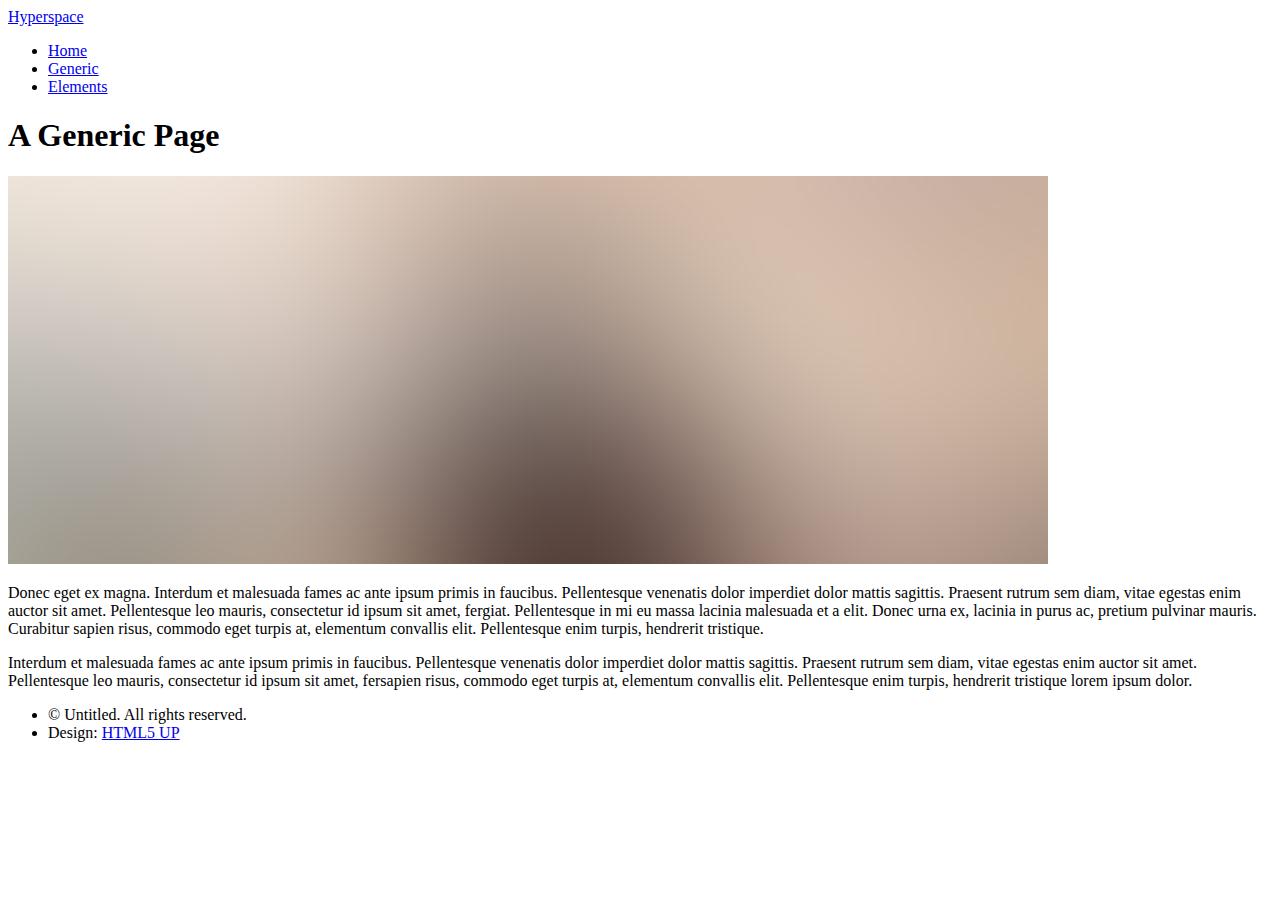
==== generic.html @ 58dd14af "1" ====
<!DOCTYPE HTML>
<!--
	Hyperspace by HTML5 UP
	html5up.net | @ajlkn
	Free for personal and commercial use under the CCA 3.0 license (html5up.net/license)
-->
<html>
	<head>
		<title>Generic - Hyperspace by HTML5 UP</title>
		<meta charset="utf-8" />
		<meta name="viewport" content="width=device-width, initial-scale=1, user-scalable=no" />
		<link rel="stylesheet" href="assets/css/main.css" />
		<noscript><link rel="stylesheet" href="assets/css/noscript.css" /></noscript>
	</head>
	<body class="is-preload">

		<!-- Header -->
			<header id="header">
				<a href="index.html" class="title">Hyperspace</a>
				<nav>
					<ul>
						<li><a href="index.html">Home</a></li>
						<li><a href="generic.html" class="active">Generic</a></li>
						<li><a href="elements.html">Elements</a></li>
					</ul>
				</nav>
			</header>

		<!-- Wrapper -->
			<div id="wrapper">

				<!-- Main -->
					<section id="main" class="wrapper">
						<div class="inner">
							<h1 class="major">A Generic Page</h1>
							<span class="image fit"><img src="images/pic04.jpg" alt="" /></span>
							<p>Donec eget ex magna. Interdum et malesuada fames ac ante ipsum primis in faucibus. Pellentesque venenatis dolor imperdiet dolor mattis sagittis. Praesent rutrum sem diam, vitae egestas enim auctor sit amet. Pellentesque leo mauris, consectetur id ipsum sit amet, fergiat. Pellentesque in mi eu massa lacinia malesuada et a elit. Donec urna ex, lacinia in purus ac, pretium pulvinar mauris. Curabitur sapien risus, commodo eget turpis at, elementum convallis elit. Pellentesque enim turpis, hendrerit tristique.</p>
							<p>Interdum et malesuada fames ac ante ipsum primis in faucibus. Pellentesque venenatis dolor imperdiet dolor mattis sagittis. Praesent rutrum sem diam, vitae egestas enim auctor sit amet. Pellentesque leo mauris, consectetur id ipsum sit amet, fersapien risus, commodo eget turpis at, elementum convallis elit. Pellentesque enim turpis, hendrerit tristique lorem ipsum dolor.</p>
						</div>
					</section>

			</div>

		<!-- Footer -->
			<footer id="footer" class="wrapper alt">
				<div class="inner">
					<ul class="menu">
						<li>&copy; Untitled. All rights reserved.</li><li>Design: <a href="http://html5up.net">HTML5 UP</a></li>
					</ul>
				</div>
			</footer>

		<!-- Scripts -->
			<script src="assets/js/jquery.min.js"></script>
			<script src="assets/js/jquery.scrollex.min.js"></script>
			<script src="assets/js/jquery.scrolly.min.js"></script>
			<script src="assets/js/browser.min.js"></script>
			<script src="assets/js/breakpoints.min.js"></script>
			<script src="assets/js/util.js"></script>
			<script src="assets/js/main.js"></script>

	</body>
</html>
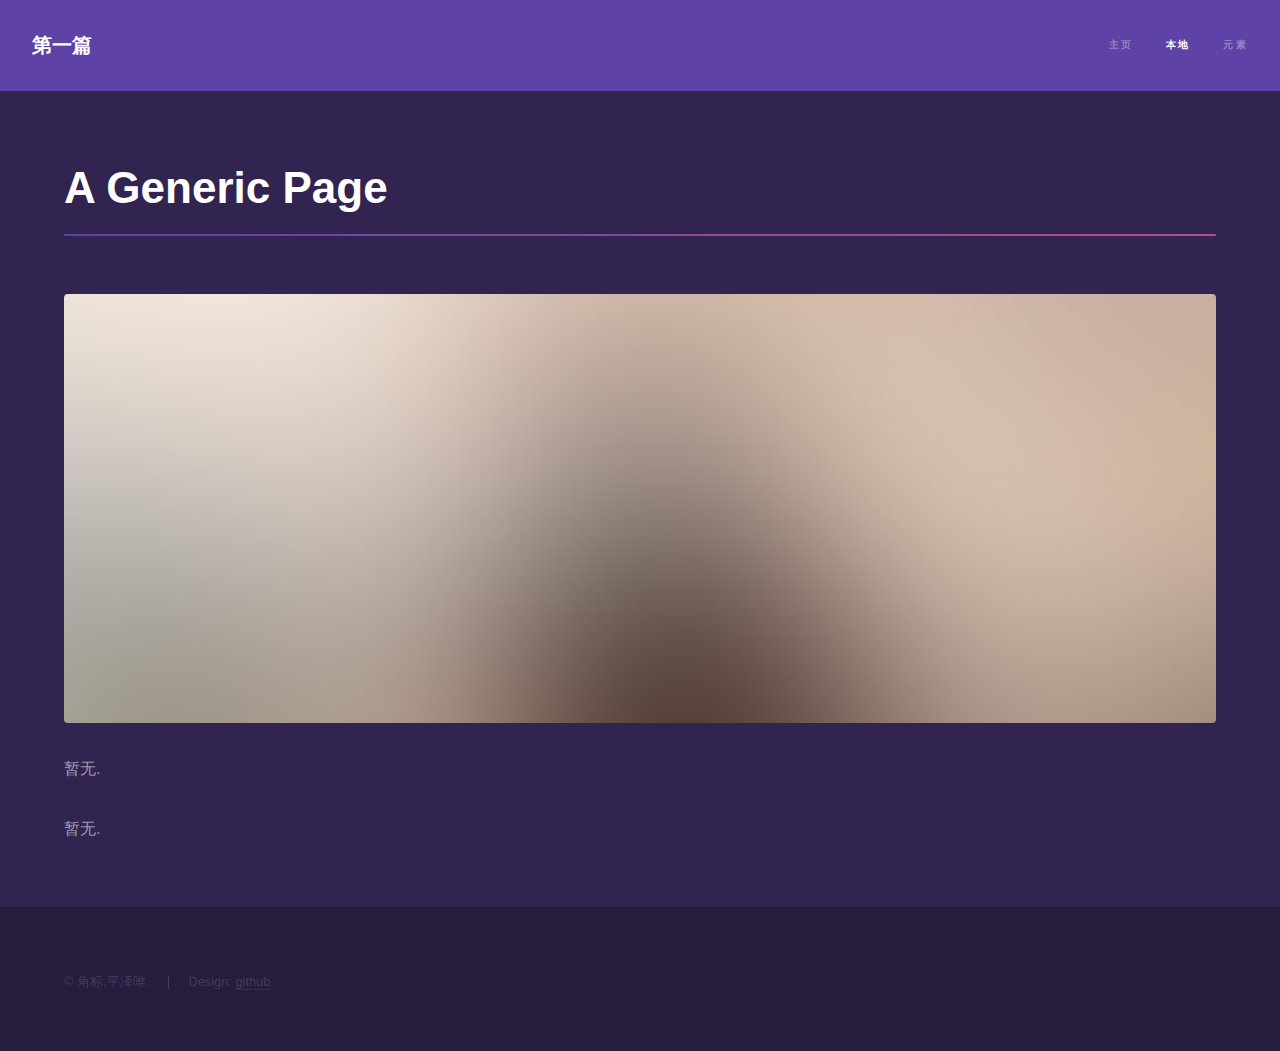
==== commit 460ec5b8: "Update generic.html" ====
--- a/generic.html
+++ b/generic.html
@@ -6,7 +6,7 @@
 -->
 <html>
 	<head>
-		<title>Generic - Hyperspace by HTML5 UP</title>
+		<title>第一篇</title>
 		<meta charset="utf-8" />
 		<meta name="viewport" content="width=device-width, initial-scale=1, user-scalable=no" />
 		<link rel="stylesheet" href="assets/css/main.css" />
@@ -16,12 +16,12 @@
 
 		<!-- Header -->
 			<header id="header">
-				<a href="index.html" class="title">Hyperspace</a>
+				<a href="index.html" class="title">第一篇</a>
 				<nav>
 					<ul>
-						<li><a href="index.html">Home</a></li>
-						<li><a href="generic.html" class="active">Generic</a></li>
-						<li><a href="elements.html">Elements</a></li>
+						<li><a href="index.html">主页</a></li>
+						<li><a href="generic.html" class="active">本地</a></li>
+						<li><a href="elements.html">元素</a></li>
 					</ul>
 				</nav>
 			</header>
@@ -34,8 +34,8 @@
 						<div class="inner">
 							<h1 class="major">A Generic Page</h1>
 							<span class="image fit"><img src="images/pic04.jpg" alt="" /></span>
-							<p>Donec eget ex magna. Interdum et malesuada fames ac ante ipsum primis in faucibus. Pellentesque venenatis dolor imperdiet dolor mattis sagittis. Praesent rutrum sem diam, vitae egestas enim auctor sit amet. Pellentesque leo mauris, consectetur id ipsum sit amet, fergiat. Pellentesque in mi eu massa lacinia malesuada et a elit. Donec urna ex, lacinia in purus ac, pretium pulvinar mauris. Curabitur sapien risus, commodo eget turpis at, elementum convallis elit. Pellentesque enim turpis, hendrerit tristique.</p>
-							<p>Interdum et malesuada fames ac ante ipsum primis in faucibus. Pellentesque venenatis dolor imperdiet dolor mattis sagittis. Praesent rutrum sem diam, vitae egestas enim auctor sit amet. Pellentesque leo mauris, consectetur id ipsum sit amet, fersapien risus, commodo eget turpis at, elementum convallis elit. Pellentesque enim turpis, hendrerit tristique lorem ipsum dolor.</p>
+							<p>暂无.</p>
+							<p>暂无.</p>
 						</div>
 					</section>
 
@@ -45,7 +45,7 @@
 			<footer id="footer" class="wrapper alt">
 				<div class="inner">
 					<ul class="menu">
-						<li>&copy; Untitled. All rights reserved.</li><li>Design: <a href="http://html5up.net">HTML5 UP</a></li>
+						<li>&copy; 角标.平泽唯.</li><li>Design: <a href="https://github.com/love-pzw">github</a></li>
 					</ul>
 				</div>
 			</footer>
@@ -60,4 +60,4 @@
 			<script src="assets/js/main.js"></script>
 
 	</body>
-</html>+</html>
--- a/assets/css/main.css
+++ b/assets/css/main.css
@@ -0,0 +1,3909 @@
+@import url(fontawesome-all.min.css);
+
+/*
+	Hyperspace by HTML5 UP
+	html5up.net | @ajlkn
+	Free for personal and commercial use under the CCA 3.0 license (html5up.net/license)
+*/
+
+html, body, div, span, applet, object,
+iframe, h1, h2, h3, h4, h5, h6, p, blockquote,
+pre, a, abbr, acronym, address, big, cite,
+code, del, dfn, em, img, ins, kbd, q, s, samp,
+small, strike, strong, sub, sup, tt, var, b,
+u, i, center, dl, dt, dd, ol, ul, li, fieldset,
+form, label, legend, table, caption, tbody,
+tfoot, thead, tr, th, td, article, aside,
+canvas, details, embed, figure, figcaption,
+footer, header, hgroup, menu, nav, output, ruby,
+section, summary, time, mark, audio, video {
+	margin: 0;
+	padding: 0;
+	border: 0;
+	font-size: 100%;
+	font: inherit;
+	vertical-align: baseline;}
+
+article, aside, details, figcaption, figure,
+footer, header, hgroup, menu, nav, section {
+	display: block;}
+
+body {
+	line-height: 1;
+}
+
+ol, ul {
+	list-style: none;
+}
+
+blockquote, q {
+	quotes: none;
+}
+
+	blockquote:before, blockquote:after, q:before, q:after {
+		content: '';
+		content: none;
+	}
+
+table {
+	border-collapse: collapse;
+	border-spacing: 0;
+}
+
+body {
+	-webkit-text-size-adjust: none;
+}
+
+mark {
+	background-color: transparent;
+	color: inherit;
+}
+
+input::-moz-focus-inner {
+	border: 0;
+	padding: 0;
+}
+
+input, select, textarea {
+	-moz-appearance: none;
+	-webkit-appearance: none;
+	-ms-appearance: none;
+	appearance: none;
+}
+
+/* Basic */
+
+	@-ms-viewport {
+		width: device-width;
+	}
+
+	body {
+		-ms-overflow-style: scrollbar;
+	}
+
+	@media screen and (max-width: 480px) {
+
+		html, body {
+			min-width: 320px;
+		}
+
+	}
+
+	html {
+		box-sizing: border-box;
+	}
+
+	*, *:before, *:after {
+		box-sizing: inherit;
+	}
+
+	body {
+		background: #312450;
+	}
+
+		body.is-preload *, body.is-preload *:before, body.is-preload *:after {
+			-moz-animation: none !important;
+			-webkit-animation: none !important;
+			-ms-animation: none !important;
+			animation: none !important;
+			-moz-transition: none !important;
+			-webkit-transition: none !important;
+			-ms-transition: none !important;
+			transition: none !important;
+		}
+
+/* Type */
+
+	body, input, select, textarea {
+		color: rgba(255, 255, 255, 0.55);
+		font-family: Arial, Helvetica, sans-serif;
+		font-size: 16.5pt;
+		font-weight: normal;
+		line-height: 1.75;
+	}
+
+		@media screen and (max-width: 1680px) {
+
+			body, input, select, textarea {
+				font-size: 13pt;
+			}
+
+		}
+
+		@media screen and (max-width: 1280px) {
+
+			body, input, select, textarea {
+				font-size: 12pt;
+			}
+
+		}
+
+		@media screen and (max-width: 360px) {
+
+			body, input, select, textarea {
+				font-size: 11pt;
+			}
+
+		}
+
+	a {
+		-moz-transition: color 0.2s ease, border-bottom-color 0.2s ease;
+		-webkit-transition: color 0.2s ease, border-bottom-color 0.2s ease;
+		-ms-transition: color 0.2s ease, border-bottom-color 0.2s ease;
+		transition: color 0.2s ease, border-bottom-color 0.2s ease;
+		border-bottom: dotted 1px rgba(255, 255, 255, 0.35);
+		color: inherit;
+		text-decoration: none;
+	}
+
+		a:hover {
+			border-bottom-color: transparent;
+			color: #ffffff;
+		}
+
+	strong, b {
+		color: #ffffff;
+		font-weight: bold;
+	}
+
+	em, i {
+		font-style: italic;
+	}
+
+	p {
+		margin: 0 0 2em 0;
+	}
+
+	h1, h2, h3, h4, h5, h6 {
+		color: #ffffff;
+		font-weight: bold;
+		line-height: 1.5;
+		margin: 0 0 0.5em 0;
+	}
+
+		h1 a, h2 a, h3 a, h4 a, h5 a, h6 a {
+			color: inherit;
+			text-decoration: none;
+		}
+
+	h1 {
+		font-size: 2.75em;
+	}
+
+		h1.major {
+			margin: 0 0 1.3em 0;
+			position: relative;
+			padding-bottom: 0.35em;
+		}
+
+			h1.major:after {
+				background-image: -moz-linear-gradient(to right, #5e42a6, #b74e91);
+				background-image: -webkit-linear-gradient(to right, #5e42a6, #b74e91);
+				background-image: -ms-linear-gradient(to right, #5e42a6, #b74e91);
+				background-image: linear-gradient(to right, #5e42a6, #b74e91);
+				-moz-transition: max-width 0.2s ease;
+				-webkit-transition: max-width 0.2s ease;
+				-ms-transition: max-width 0.2s ease;
+				transition: max-width 0.2s ease;
+				border-radius: 0.2em;
+				bottom: 0;
+				content: '';
+				height: 0.05em;
+				position: absolute;
+				right: 0;
+				width: 100%;
+			}
+
+	h2 {
+		font-size: 1.75em;
+	}
+
+	h3 {
+		font-size: 1.1em;
+	}
+
+	h4 {
+		font-size: 1em;
+	}
+
+	h5 {
+		font-size: 0.8em;
+	}
+
+	h6 {
+		font-size: 0.6em;
+	}
+
+	@media screen and (max-width: 736px) {
+
+		h1 {
+			font-size: 2em;
+		}
+
+		h2 {
+			font-size: 1.25em;
+		}
+
+		h3 {
+			font-size: 1em;
+		}
+
+		h4 {
+			font-size: 0.8em;
+		}
+
+		h5 {
+			font-size: 0.6em;
+		}
+
+		h6 {
+			font-size: 0.6em;
+		}
+
+	}
+
+	sub {
+		font-size: 0.8em;
+		position: relative;
+		top: 0.5em;
+	}
+
+	sup {
+		font-size: 0.8em;
+		position: relative;
+		top: -0.5em;
+	}
+
+	blockquote {
+		border-left: solid 4px rgba(255, 255, 255, 0.15);
+		font-style: italic;
+		margin: 0 0 2em 0;
+		padding: 0.5em 0 0.5em 2em;
+	}
+
+	code {
+		background: rgba(255, 255, 255, 0.05);
+		border-radius: 0.25em;
+		border: solid 1px rgba(255, 255, 255, 0.15);
+		font-family: "Courier New", monospace;
+		font-size: 0.9em;
+		margin: 0 0.25em;
+		padding: 0.25em 0.65em;
+	}
+
+	pre {
+		-webkit-overflow-scrolling: touch;
+		font-family: "Courier New", monospace;
+		font-size: 0.9em;
+		margin: 0 0 2em 0;
+	}
+
+		pre code {
+			display: block;
+			line-height: 1.75em;
+			padding: 1em 1.5em;
+			overflow-x: auto;
+		}
+
+	hr {
+		border: 0;
+		border-bottom: solid 1px rgba(255, 255, 255, 0.15);
+		margin: 2em 0;
+	}
+
+		hr.major {
+			margin: 3em 0;
+		}
+
+	.align-left {
+		text-align: left;
+	}
+
+	.align-center {
+		text-align: center;
+	}
+
+	.align-right {
+		text-align: right;
+	}
+
+/* Row */
+
+	.row {
+		display: flex;
+		flex-wrap: wrap;
+		box-sizing: border-box;
+		align-items: stretch;
+	}
+
+		.row > * {
+			box-sizing: border-box;
+		}
+
+		.row.gtr-uniform > * > :last-child {
+			margin-bottom: 0;
+		}
+
+		.row.aln-left {
+			justify-content: flex-start;
+		}
+
+		.row.aln-center {
+			justify-content: center;
+		}
+
+		.row.aln-right {
+			justify-content: flex-end;
+		}
+
+		.row.aln-top {
+			align-items: flex-start;
+		}
+
+		.row.aln-middle {
+			align-items: center;
+		}
+
+		.row.aln-bottom {
+			align-items: flex-end;
+		}
+
+		.row > .imp {
+			order: -1;
+		}
+
+		.row > .col-1 {
+			width: 8.33333%;
+		}
+
+		.row > .off-1 {
+			margin-left: 8.33333%;
+		}
+
+		.row > .col-2 {
+			width: 16.66667%;
+		}
+
+		.row > .off-2 {
+			margin-left: 16.66667%;
+		}
+
+		.row > .col-3 {
+			width: 25%;
+		}
+
+		.row > .off-3 {
+			margin-left: 25%;
+		}
+
+		.row > .col-4 {
+			width: 33.33333%;
+		}
+
+		.row > .off-4 {
+			margin-left: 33.33333%;
+		}
+
+		.row > .col-5 {
+			width: 41.66667%;
+		}
+
+		.row > .off-5 {
+			margin-left: 41.66667%;
+		}
+
+		.row > .col-6 {
+			width: 50%;
+		}
+
+		.row > .off-6 {
+			margin-left: 50%;
+		}
+
+		.row > .col-7 {
+			width: 58.33333%;
+		}
+
+		.row > .off-7 {
+			margin-left: 58.33333%;
+		}
+
+		.row > .col-8 {
+			width: 66.66667%;
+		}
+
+		.row > .off-8 {
+			margin-left: 66.66667%;
+		}
+
+		.row > .col-9 {
+			width: 75%;
+		}
+
+		.row > .off-9 {
+			margin-left: 75%;
+		}
+
+		.row > .col-10 {
+			width: 83.33333%;
+		}
+
+		.row > .off-10 {
+			margin-left: 83.33333%;
+		}
+
+		.row > .col-11 {
+			width: 91.66667%;
+		}
+
+		.row > .off-11 {
+			margin-left: 91.66667%;
+		}
+
+		.row > .col-12 {
+			width: 100%;
+		}
+
+		.row > .off-12 {
+			margin-left: 100%;
+		}
+
+		.row.gtr-0 {
+			margin-top: 0;
+			margin-left: 0em;
+		}
+
+			.row.gtr-0 > * {
+				padding: 0 0 0 0em;
+			}
+
+			.row.gtr-0.gtr-uniform {
+				margin-top: 0em;
+			}
+
+				.row.gtr-0.gtr-uniform > * {
+					padding-top: 0em;
+				}
+
+		.row.gtr-25 {
+			margin-top: 0;
+			margin-left: -0.375em;
+		}
+
+			.row.gtr-25 > * {
+				padding: 0 0 0 0.375em;
+			}
+
+			.row.gtr-25.gtr-uniform {
+				margin-top: -0.375em;
+			}
+
+				.row.gtr-25.gtr-uniform > * {
+					padding-top: 0.375em;
+				}
+
+		.row.gtr-50 {
+			margin-top: 0;
+			margin-left: -0.75em;
+		}
+
+			.row.gtr-50 > * {
+				padding: 0 0 0 0.75em;
+			}
+
+			.row.gtr-50.gtr-uniform {
+				margin-top: -0.75em;
+			}
+
+				.row.gtr-50.gtr-uniform > * {
+					padding-top: 0.75em;
+				}
+
+		.row {
+			margin-top: 0;
+			margin-left: -1.5em;
+		}
+
+			.row > * {
+				padding: 0 0 0 1.5em;
+			}
+
+			.row.gtr-uniform {
+				margin-top: -1.5em;
+			}
+
+				.row.gtr-uniform > * {
+					padding-top: 1.5em;
+				}
+
+		.row.gtr-150 {
+			margin-top: 0;
+			margin-left: -2.25em;
+		}
+
+			.row.gtr-150 > * {
+				padding: 0 0 0 2.25em;
+			}
+
+			.row.gtr-150.gtr-uniform {
+				margin-top: -2.25em;
+			}
+
+				.row.gtr-150.gtr-uniform > * {
+					padding-top: 2.25em;
+				}
+
+		.row.gtr-200 {
+			margin-top: 0;
+			margin-left: -3em;
+		}
+
+			.row.gtr-200 > * {
+				padding: 0 0 0 3em;
+			}
+
+			.row.gtr-200.gtr-uniform {
+				margin-top: -3em;
+			}
+
+				.row.gtr-200.gtr-uniform > * {
+					padding-top: 3em;
+				}
+
+		@media screen and (max-width: 1680px) {
+
+			.row {
+				display: flex;
+				flex-wrap: wrap;
+				box-sizing: border-box;
+				align-items: stretch;
+			}
+
+				.row > * {
+					box-sizing: border-box;
+				}
+
+				.row.gtr-uniform > * > :last-child {
+					margin-bottom: 0;
+				}
+
+				.row.aln-left {
+					justify-content: flex-start;
+				}
+
+				.row.aln-center {
+					justify-content: center;
+				}
+
+				.row.aln-right {
+					justify-content: flex-end;
+				}
+
+				.row.aln-top {
+					align-items: flex-start;
+				}
+
+				.row.aln-middle {
+					align-items: center;
+				}
+
+				.row.aln-bottom {
+					align-items: flex-end;
+				}
+
+				.row > .imp-xlarge {
+					order: -1;
+				}
+
+				.row > .col-1-xlarge {
+					width: 8.33333%;
+				}
+
+				.row > .off-1-xlarge {
+					margin-left: 8.33333%;
+				}
+
+				.row > .col-2-xlarge {
+					width: 16.66667%;
+				}
+
+				.row > .off-2-xlarge {
+					margin-left: 16.66667%;
+				}
+
+				.row > .col-3-xlarge {
+					width: 25%;
+				}
+
+				.row > .off-3-xlarge {
+					margin-left: 25%;
+				}
+
+				.row > .col-4-xlarge {
+					width: 33.33333%;
+				}
+
+				.row > .off-4-xlarge {
+					margin-left: 33.33333%;
+				}
+
+				.row > .col-5-xlarge {
+					width: 41.66667%;
+				}
+
+				.row > .off-5-xlarge {
+					margin-left: 41.66667%;
+				}
+
+				.row > .col-6-xlarge {
+					width: 50%;
+				}
+
+				.row > .off-6-xlarge {
+					margin-left: 50%;
+				}
+
+				.row > .col-7-xlarge {
+					width: 58.33333%;
+				}
+
+				.row > .off-7-xlarge {
+					margin-left: 58.33333%;
+				}
+
+				.row > .col-8-xlarge {
+					width: 66.66667%;
+				}
+
+				.row > .off-8-xlarge {
+					margin-left: 66.66667%;
+				}
+
+				.row > .col-9-xlarge {
+					width: 75%;
+				}
+
+				.row > .off-9-xlarge {
+					margin-left: 75%;
+				}
+
+				.row > .col-10-xlarge {
+					width: 83.33333%;
+				}
+
+				.row > .off-10-xlarge {
+					margin-left: 83.33333%;
+				}
+
+				.row > .col-11-xlarge {
+					width: 91.66667%;
+				}
+
+				.row > .off-11-xlarge {
+					margin-left: 91.66667%;
+				}
+
+				.row > .col-12-xlarge {
+					width: 100%;
+				}
+
+				.row > .off-12-xlarge {
+					margin-left: 100%;
+				}
+
+				.row.gtr-0 {
+					margin-top: 0;
+					margin-left: 0em;
+				}
+
+					.row.gtr-0 > * {
+						padding: 0 0 0 0em;
+					}
+
+					.row.gtr-0.gtr-uniform {
+						margin-top: 0em;
+					}
+
+						.row.gtr-0.gtr-uniform > * {
+							padding-top: 0em;
+						}
+
+				.row.gtr-25 {
+					margin-top: 0;
+					margin-left: -0.375em;
+				}
+
+					.row.gtr-25 > * {
+						padding: 0 0 0 0.375em;
+					}
+
+					.row.gtr-25.gtr-uniform {
+						margin-top: -0.375em;
+					}
+
+						.row.gtr-25.gtr-uniform > * {
+							padding-top: 0.375em;
+						}
+
+				.row.gtr-50 {
+					margin-top: 0;
+					margin-left: -0.75em;
+				}
+
+					.row.gtr-50 > * {
+						padding: 0 0 0 0.75em;
+					}
+
+					.row.gtr-50.gtr-uniform {
+						margin-top: -0.75em;
+					}
+
+						.row.gtr-50.gtr-uniform > * {
+							padding-top: 0.75em;
+						}
+
+				.row {
+					margin-top: 0;
+					margin-left: -1.5em;
+				}
+
+					.row > * {
+						padding: 0 0 0 1.5em;
+					}
+
+					.row.gtr-uniform {
+						margin-top: -1.5em;
+					}
+
+						.row.gtr-uniform > * {
+							padding-top: 1.5em;
+						}
+
+				.row.gtr-150 {
+					margin-top: 0;
+					margin-left: -2.25em;
+				}
+
+					.row.gtr-150 > * {
+						padding: 0 0 0 2.25em;
+					}
+
+					.row.gtr-150.gtr-uniform {
+						margin-top: -2.25em;
+					}
+
+						.row.gtr-150.gtr-uniform > * {
+							padding-top: 2.25em;
+						}
+
+				.row.gtr-200 {
+					margin-top: 0;
+					margin-left: -3em;
+				}
+
+					.row.gtr-200 > * {
+						padding: 0 0 0 3em;
+					}
+
+					.row.gtr-200.gtr-uniform {
+						margin-top: -3em;
+					}
+
+						.row.gtr-200.gtr-uniform > * {
+							padding-top: 3em;
+						}
+
+		}
+
+		@media screen and (max-width: 1280px) {
+
+			.row {
+				display: flex;
+				flex-wrap: wrap;
+				box-sizing: border-box;
+				align-items: stretch;
+			}
+
+				.row > * {
+					box-sizing: border-box;
+				}
+
+				.row.gtr-uniform > * > :last-child {
+					margin-bottom: 0;
+				}
+
+				.row.aln-left {
+					justify-content: flex-start;
+				}
+
+				.row.aln-center {
+					justify-content: center;
+				}
+
+				.row.aln-right {
+					justify-content: flex-end;
+				}
+
+				.row.aln-top {
+					align-items: flex-start;
+				}
+
+				.row.aln-middle {
+					align-items: center;
+				}
+
+				.row.aln-bottom {
+					align-items: flex-end;
+				}
+
+				.row > .imp-large {
+					order: -1;
+				}
+
+				.row > .col-1-large {
+					width: 8.33333%;
+				}
+
+				.row > .off-1-large {
+					margin-left: 8.33333%;
+				}
+
+				.row > .col-2-large {
+					width: 16.66667%;
+				}
+
+				.row > .off-2-large {
+					margin-left: 16.66667%;
+				}
+
+				.row > .col-3-large {
+					width: 25%;
+				}
+
+				.row > .off-3-large {
+					margin-left: 25%;
+				}
+
+				.row > .col-4-large {
+					width: 33.33333%;
+				}
+
+				.row > .off-4-large {
+					margin-left: 33.33333%;
+				}
+
+				.row > .col-5-large {
+					width: 41.66667%;
+				}
+
+				.row > .off-5-large {
+					margin-left: 41.66667%;
+				}
+
+				.row > .col-6-large {
+					width: 50%;
+				}
+
+				.row > .off-6-large {
+					margin-left: 50%;
+				}
+
+				.row > .col-7-large {
+					width: 58.33333%;
+				}
+
+				.row > .off-7-large {
+					margin-left: 58.33333%;
+				}
+
+				.row > .col-8-large {
+					width: 66.66667%;
+				}
+
+				.row > .off-8-large {
+					margin-left: 66.66667%;
+				}
+
+				.row > .col-9-large {
+					width: 75%;
+				}
+
+				.row > .off-9-large {
+					margin-left: 75%;
+				}
+
+				.row > .col-10-large {
+					width: 83.33333%;
+				}
+
+				.row > .off-10-large {
+					margin-left: 83.33333%;
+				}
+
+				.row > .col-11-large {
+					width: 91.66667%;
+				}
+
+				.row > .off-11-large {
+					margin-left: 91.66667%;
+				}
+
+				.row > .col-12-large {
+					width: 100%;
+				}
+
+				.row > .off-12-large {
+					margin-left: 100%;
+				}
+
+				.row.gtr-0 {
+					margin-top: 0;
+					margin-left: 0em;
+				}
+
+					.row.gtr-0 > * {
+						padding: 0 0 0 0em;
+					}
+
+					.row.gtr-0.gtr-uniform {
+						margin-top: 0em;
+					}
+
+						.row.gtr-0.gtr-uniform > * {
+							padding-top: 0em;
+						}
+
+				.row.gtr-25 {
+					margin-top: 0;
+					margin-left: -0.375em;
+				}
+
+					.row.gtr-25 > * {
+						padding: 0 0 0 0.375em;
+					}
+
+					.row.gtr-25.gtr-uniform {
+						margin-top: -0.375em;
+					}
+
+						.row.gtr-25.gtr-uniform > * {
+							padding-top: 0.375em;
+						}
+
+				.row.gtr-50 {
+					margin-top: 0;
+					margin-left: -0.75em;
+				}
+
+					.row.gtr-50 > * {
+						padding: 0 0 0 0.75em;
+					}
+
+					.row.gtr-50.gtr-uniform {
+						margin-top: -0.75em;
+					}
+
+						.row.gtr-50.gtr-uniform > * {
+							padding-top: 0.75em;
+						}
+
+				.row {
+					margin-top: 0;
+					margin-left: -1.5em;
+				}
+
+					.row > * {
+						padding: 0 0 0 1.5em;
+					}
+
+					.row.gtr-uniform {
+						margin-top: -1.5em;
+					}
+
+						.row.gtr-uniform > * {
+							padding-top: 1.5em;
+						}
+
+				.row.gtr-150 {
+					margin-top: 0;
+					margin-left: -2.25em;
+				}
+
+					.row.gtr-150 > * {
+						padding: 0 0 0 2.25em;
+					}
+
+					.row.gtr-150.gtr-uniform {
+						margin-top: -2.25em;
+					}
+
+						.row.gtr-150.gtr-uniform > * {
+							padding-top: 2.25em;
+						}
+
+				.row.gtr-200 {
+					margin-top: 0;
+					margin-left: -3em;
+				}
+
+					.row.gtr-200 > * {
+						padding: 0 0 0 3em;
+					}
+
+					.row.gtr-200.gtr-uniform {
+						margin-top: -3em;
+					}
+
+						.row.gtr-200.gtr-uniform > * {
+							padding-top: 3em;
+						}
+
+		}
+
+		@media screen and (max-width: 980px) {
+
+			.row {
+				display: flex;
+				flex-wrap: wrap;
+				box-sizing: border-box;
+				align-items: stretch;
+			}
+
+				.row > * {
+					box-sizing: border-box;
+				}
+
+				.row.gtr-uniform > * > :last-child {
+					margin-bottom: 0;
+				}
+
+				.row.aln-left {
+					justify-content: flex-start;
+				}
+
+				.row.aln-center {
+					justify-content: center;
+				}
+
+				.row.aln-right {
+					justify-content: flex-end;
+				}
+
+				.row.aln-top {
+					align-items: flex-start;
+				}
+
+				.row.aln-middle {
+					align-items: center;
+				}
+
+				.row.aln-bottom {
+					align-items: flex-end;
+				}
+
+				.row > .imp-medium {
+					order: -1;
+				}
+
+				.row > .col-1-medium {
+					width: 8.33333%;
+				}
+
+				.row > .off-1-medium {
+					margin-left: 8.33333%;
+				}
+
+				.row > .col-2-medium {
+					width: 16.66667%;
+				}
+
+				.row > .off-2-medium {
+					margin-left: 16.66667%;
+				}
+
+				.row > .col-3-medium {
+					width: 25%;
+				}
+
+				.row > .off-3-medium {
+					margin-left: 25%;
+				}
+
+				.row > .col-4-medium {
+					width: 33.33333%;
+				}
+
+				.row > .off-4-medium {
+					margin-left: 33.33333%;
+				}
+
+				.row > .col-5-medium {
+					width: 41.66667%;
+				}
+
+				.row > .off-5-medium {
+					margin-left: 41.66667%;
+				}
+
+				.row > .col-6-medium {
+					width: 50%;
+				}
+
+				.row > .off-6-medium {
+					margin-left: 50%;
+				}
+
+				.row > .col-7-medium {
+					width: 58.33333%;
+				}
+
+				.row > .off-7-medium {
+					margin-left: 58.33333%;
+				}
+
+				.row > .col-8-medium {
+					width: 66.66667%;
+				}
+
+				.row > .off-8-medium {
+					margin-left: 66.66667%;
+				}
+
+				.row > .col-9-medium {
+					width: 75%;
+				}
+
+				.row > .off-9-medium {
+					margin-left: 75%;
+				}
+
+				.row > .col-10-medium {
+					width: 83.33333%;
+				}
+
+				.row > .off-10-medium {
+					margin-left: 83.33333%;
+				}
+
+				.row > .col-11-medium {
+					width: 91.66667%;
+				}
+
+				.row > .off-11-medium {
+					margin-left: 91.66667%;
+				}
+
+				.row > .col-12-medium {
+					width: 100%;
+				}
+
+				.row > .off-12-medium {
+					margin-left: 100%;
+				}
+
+				.row.gtr-0 {
+					margin-top: 0;
+					margin-left: 0em;
+				}
+
+					.row.gtr-0 > * {
+						padding: 0 0 0 0em;
+					}
+
+					.row.gtr-0.gtr-uniform {
+						margin-top: 0em;
+					}
+
+						.row.gtr-0.gtr-uniform > * {
+							padding-top: 0em;
+						}
+
+				.row.gtr-25 {
+					margin-top: 0;
+					margin-left: -0.375em;
+				}
+
+					.row.gtr-25 > * {
+						padding: 0 0 0 0.375em;
+					}
+
+					.row.gtr-25.gtr-uniform {
+						margin-top: -0.375em;
+					}
+
+						.row.gtr-25.gtr-uniform > * {
+							padding-top: 0.375em;
+						}
+
+				.row.gtr-50 {
+					margin-top: 0;
+					margin-left: -0.75em;
+				}
+
+					.row.gtr-50 > * {
+						padding: 0 0 0 0.75em;
+					}
+
+					.row.gtr-50.gtr-uniform {
+						margin-top: -0.75em;
+					}
+
+						.row.gtr-50.gtr-uniform > * {
+							padding-top: 0.75em;
+						}
+
+				.row {
+					margin-top: 0;
+					margin-left: -1.5em;
+				}
+
+					.row > * {
+						padding: 0 0 0 1.5em;
+					}
+
+					.row.gtr-uniform {
+						margin-top: -1.5em;
+					}
+
+						.row.gtr-uniform > * {
+							padding-top: 1.5em;
+						}
+
+				.row.gtr-150 {
+					margin-top: 0;
+					margin-left: -2.25em;
+				}
+
+					.row.gtr-150 > * {
+						padding: 0 0 0 2.25em;
+					}
+
+					.row.gtr-150.gtr-uniform {
+						margin-top: -2.25em;
+					}
+
+						.row.gtr-150.gtr-uniform > * {
+							padding-top: 2.25em;
+						}
+
+				.row.gtr-200 {
+					margin-top: 0;
+					margin-left: -3em;
+				}
+
+					.row.gtr-200 > * {
+						padding: 0 0 0 3em;
+					}
+
+					.row.gtr-200.gtr-uniform {
+						margin-top: -3em;
+					}
+
+						.row.gtr-200.gtr-uniform > * {
+							padding-top: 3em;
+						}
+
+		}
+
+		@media screen and (max-width: 736px) {
+
+			.row {
+				display: flex;
+				flex-wrap: wrap;
+				box-sizing: border-box;
+				align-items: stretch;
+			}
+
+				.row > * {
+					box-sizing: border-box;
+				}
+
+				.row.gtr-uniform > * > :last-child {
+					margin-bottom: 0;
+				}
+
+				.row.aln-left {
+					justify-content: flex-start;
+				}
+
+				.row.aln-center {
+					justify-content: center;
+				}
+
+				.row.aln-right {
+					justify-content: flex-end;
+				}
+
+				.row.aln-top {
+					align-items: flex-start;
+				}
+
+				.row.aln-middle {
+					align-items: center;
+				}
+
+				.row.aln-bottom {
+					align-items: flex-end;
+				}
+
+				.row > .imp-small {
+					order: -1;
+				}
+
+				.row > .col-1-small {
+					width: 8.33333%;
+				}
+
+				.row > .off-1-small {
+					margin-left: 8.33333%;
+				}
+
+				.row > .col-2-small {
+					width: 16.66667%;
+				}
+
+				.row > .off-2-small {
+					margin-left: 16.66667%;
+				}
+
+				.row > .col-3-small {
+					width: 25%;
+				}
+
+				.row > .off-3-small {
+					margin-left: 25%;
+				}
+
+				.row > .col-4-small {
+					width: 33.33333%;
+				}
+
+				.row > .off-4-small {
+					margin-left: 33.33333%;
+				}
+
+				.row > .col-5-small {
+					width: 41.66667%;
+				}
+
+				.row > .off-5-small {
+					margin-left: 41.66667%;
+				}
+
+				.row > .col-6-small {
+					width: 50%;
+				}
+
+				.row > .off-6-small {
+					margin-left: 50%;
+				}
+
+				.row > .col-7-small {
+					width: 58.33333%;
+				}
+
+				.row > .off-7-small {
+					margin-left: 58.33333%;
+				}
+
+				.row > .col-8-small {
+					width: 66.66667%;
+				}
+
+				.row > .off-8-small {
+					margin-left: 66.66667%;
+				}
+
+				.row > .col-9-small {
+					width: 75%;
+				}
+
+				.row > .off-9-small {
+					margin-left: 75%;
+				}
+
+				.row > .col-10-small {
+					width: 83.33333%;
+				}
+
+				.row > .off-10-small {
+					margin-left: 83.33333%;
+				}
+
+				.row > .col-11-small {
+					width: 91.66667%;
+				}
+
+				.row > .off-11-small {
+					margin-left: 91.66667%;
+				}
+
+				.row > .col-12-small {
+					width: 100%;
+				}
+
+				.row > .off-12-small {
+					margin-left: 100%;
+				}
+
+				.row.gtr-0 {
+					margin-top: 0;
+					margin-left: 0em;
+				}
+
+					.row.gtr-0 > * {
+						padding: 0 0 0 0em;
+					}
+
+					.row.gtr-0.gtr-uniform {
+						margin-top: 0em;
+					}
+
+						.row.gtr-0.gtr-uniform > * {
+							padding-top: 0em;
+						}
+
+				.row.gtr-25 {
+					margin-top: 0;
+					margin-left: -0.375em;
+				}
+
+					.row.gtr-25 > * {
+						padding: 0 0 0 0.375em;
+					}
+
+					.row.gtr-25.gtr-uniform {
+						margin-top: -0.375em;
+					}
+
+						.row.gtr-25.gtr-uniform > * {
+							padding-top: 0.375em;
+						}
+
+				.row.gtr-50 {
+					margin-top: 0;
+					margin-left: -0.75em;
+				}
+
+					.row.gtr-50 > * {
+						padding: 0 0 0 0.75em;
+					}
+
+					.row.gtr-50.gtr-uniform {
+						margin-top: -0.75em;
+					}
+
+						.row.gtr-50.gtr-uniform > * {
+							padding-top: 0.75em;
+						}
+
+				.row {
+					margin-top: 0;
+					margin-left: -1.5em;
+				}
+
+					.row > * {
+						padding: 0 0 0 1.5em;
+					}
+
+					.row.gtr-uniform {
+						margin-top: -1.5em;
+					}
+
+						.row.gtr-uniform > * {
+							padding-top: 1.5em;
+						}
+
+				.row.gtr-150 {
+					margin-top: 0;
+					margin-left: -2.25em;
+				}
+
+					.row.gtr-150 > * {
+						padding: 0 0 0 2.25em;
+					}
+
+					.row.gtr-150.gtr-uniform {
+						margin-top: -2.25em;
+					}
+
+						.row.gtr-150.gtr-uniform > * {
+							padding-top: 2.25em;
+						}
+
+				.row.gtr-200 {
+					margin-top: 0;
+					margin-left: -3em;
+				}
+
+					.row.gtr-200 > * {
+						padding: 0 0 0 3em;
+					}
+
+					.row.gtr-200.gtr-uniform {
+						margin-top: -3em;
+					}
+
+						.row.gtr-200.gtr-uniform > * {
+							padding-top: 3em;
+						}
+
+		}
+
+		@media screen and (max-width: 480px) {
+
+			.row {
+				display: flex;
+				flex-wrap: wrap;
+				box-sizing: border-box;
+				align-items: stretch;
+			}
+
+				.row > * {
+					box-sizing: border-box;
+				}
+
+				.row.gtr-uniform > * > :last-child {
+					margin-bottom: 0;
+				}
+
+				.row.aln-left {
+					justify-content: flex-start;
+				}
+
+				.row.aln-center {
+					justify-content: center;
+				}
+
+				.row.aln-right {
+					justify-content: flex-end;
+				}
+
+				.row.aln-top {
+					align-items: flex-start;
+				}
+
+				.row.aln-middle {
+					align-items: center;
+				}
+
+				.row.aln-bottom {
+					align-items: flex-end;
+				}
+
+				.row > .imp-xsmall {
+					order: -1;
+				}
+
+				.row > .col-1-xsmall {
+					width: 8.33333%;
+				}
+
+				.row > .off-1-xsmall {
+					margin-left: 8.33333%;
+				}
+
+				.row > .col-2-xsmall {
+					width: 16.66667%;
+				}
+
+				.row > .off-2-xsmall {
+					margin-left: 16.66667%;
+				}
+
+				.row > .col-3-xsmall {
+					width: 25%;
+				}
+
+				.row > .off-3-xsmall {
+					margin-left: 25%;
+				}
+
+				.row > .col-4-xsmall {
+					width: 33.33333%;
+				}
+
+				.row > .off-4-xsmall {
+					margin-left: 33.33333%;
+				}
+
+				.row > .col-5-xsmall {
+					width: 41.66667%;
+				}
+
+				.row > .off-5-xsmall {
+					margin-left: 41.66667%;
+				}
+
+				.row > .col-6-xsmall {
+					width: 50%;
+				}
+
+				.row > .off-6-xsmall {
+					margin-left: 50%;
+				}
+
+				.row > .col-7-xsmall {
+					width: 58.33333%;
+				}
+
+				.row > .off-7-xsmall {
+					margin-left: 58.33333%;
+				}
+
+				.row > .col-8-xsmall {
+					width: 66.66667%;
+				}
+
+				.row > .off-8-xsmall {
+					margin-left: 66.66667%;
+				}
+
+				.row > .col-9-xsmall {
+					width: 75%;
+				}
+
+				.row > .off-9-xsmall {
+					margin-left: 75%;
+				}
+
+				.row > .col-10-xsmall {
+					width: 83.33333%;
+				}
+
+				.row > .off-10-xsmall {
+					margin-left: 83.33333%;
+				}
+
+				.row > .col-11-xsmall {
+					width: 91.66667%;
+				}
+
+				.row > .off-11-xsmall {
+					margin-left: 91.66667%;
+				}
+
+				.row > .col-12-xsmall {
+					width: 100%;
+				}
+
+				.row > .off-12-xsmall {
+					margin-left: 100%;
+				}
+
+				.row.gtr-0 {
+					margin-top: 0;
+					margin-left: 0em;
+				}
+
+					.row.gtr-0 > * {
+						padding: 0 0 0 0em;
+					}
+
+					.row.gtr-0.gtr-uniform {
+						margin-top: 0em;
+					}
+
+						.row.gtr-0.gtr-uniform > * {
+							padding-top: 0em;
+						}
+
+				.row.gtr-25 {
+					margin-top: 0;
+					margin-left: -0.375em;
+				}
+
+					.row.gtr-25 > * {
+						padding: 0 0 0 0.375em;
+					}
+
+					.row.gtr-25.gtr-uniform {
+						margin-top: -0.375em;
+					}
+
+						.row.gtr-25.gtr-uniform > * {
+							padding-top: 0.375em;
+						}
+
+				.row.gtr-50 {
+					margin-top: 0;
+					margin-left: -0.75em;
+				}
+
+					.row.gtr-50 > * {
+						padding: 0 0 0 0.75em;
+					}
+
+					.row.gtr-50.gtr-uniform {
+						margin-top: -0.75em;
+					}
+
+						.row.gtr-50.gtr-uniform > * {
+							padding-top: 0.75em;
+						}
+
+				.row {
+					margin-top: 0;
+					margin-left: -1.5em;
+				}
+
+					.row > * {
+						padding: 0 0 0 1.5em;
+					}
+
+					.row.gtr-uniform {
+						margin-top: -1.5em;
+					}
+
+						.row.gtr-uniform > * {
+							padding-top: 1.5em;
+						}
+
+				.row.gtr-150 {
+					margin-top: 0;
+					margin-left: -2.25em;
+				}
+
+					.row.gtr-150 > * {
+						padding: 0 0 0 2.25em;
+					}
+
+					.row.gtr-150.gtr-uniform {
+						margin-top: -2.25em;
+					}
+
+						.row.gtr-150.gtr-uniform > * {
+							padding-top: 2.25em;
+						}
+
+				.row.gtr-200 {
+					margin-top: 0;
+					margin-left: -3em;
+				}
+
+					.row.gtr-200 > * {
+						padding: 0 0 0 3em;
+					}
+
+					.row.gtr-200.gtr-uniform {
+						margin-top: -3em;
+					}
+
+						.row.gtr-200.gtr-uniform > * {
+							padding-top: 3em;
+						}
+
+		}
+
+/* Box */
+
+	.box {
+		border-radius: 0.25em;
+		border: solid 1px rgba(255, 255, 255, 0.15);
+		margin-bottom: 2em;
+		padding: 1.5em;
+	}
+
+		.box > :last-child,
+		.box > :last-child > :last-child,
+		.box > :last-child > :last-child > :last-child {
+			margin-bottom: 0;
+		}
+
+		.box.alt {
+			border: 0;
+			border-radius: 0;
+			padding: 0;
+		}
+
+/* Button */
+
+	input[type="submit"],
+	input[type="reset"],
+	input[type="button"],
+	button,
+	.button {
+		-moz-appearance: none;
+		-webkit-appearance: none;
+		-ms-appearance: none;
+		appearance: none;
+		-moz-transition: border-color 0.2s ease;
+		-webkit-transition: border-color 0.2s ease;
+		-ms-transition: border-color 0.2s ease;
+		transition: border-color 0.2s ease;
+		background-color: transparent;
+		border: solid 1px !important;
+		border-color: rgba(255, 255, 255, 0.15) !important;
+		border-radius: 3em;
+		color: #ffffff !important;
+		cursor: pointer;
+		display: inline-block;
+		font-size: 0.6em;
+		font-weight: bold;
+		height: calc(4.75em + 2px);
+		letter-spacing: 0.25em;
+		line-height: 4.75em;
+		outline: 0;
+		padding: 0 3.75em;
+		position: relative;
+		text-align: center;
+		text-decoration: none;
+		text-transform: uppercase;
+		white-space: nowrap;
+	}
+
+		input[type="submit"]:after,
+		input[type="reset"]:after,
+		input[type="button"]:after,
+		button:after,
+		.button:after {
+			-moz-transform: scale(0.25);
+			-webkit-transform: scale(0.25);
+			-ms-transform: scale(0.25);
+			transform: scale(0.25);
+			pointer-events: none;
+			-moz-transition: opacity 0.2s ease, -moz-transform 0.2s ease;
+			-webkit-transition: opacity 0.2s ease, -webkit-transform 0.2s ease;
+			-ms-transition: opacity 0.2s ease, -ms-transform 0.2s ease;
+			transition: opacity 0.2s ease, transform 0.2s ease;
+			background: #ffffff;
+			border-radius: 3em;
+			content: '';
+			height: 100%;
+			left: 0;
+			opacity: 0;
+			position: absolute;
+			top: 0;
+			width: 100%;
+		}
+
+		input[type="submit"].icon:before,
+		input[type="reset"].icon:before,
+		input[type="button"].icon:before,
+		button.icon:before,
+		.button.icon:before {
+			margin-right: 0.75em;
+		}
+
+		input[type="submit"].fit,
+		input[type="reset"].fit,
+		input[type="button"].fit,
+		button.fit,
+		.button.fit {
+			width: 100%;
+		}
+
+		input[type="submit"].small,
+		input[type="reset"].small,
+		input[type="button"].small,
+		button.small,
+		.button.small {
+			font-size: 0.4em;
+		}
+
+		input[type="submit"].large,
+		input[type="reset"].large,
+		input[type="button"].large,
+		button.large,
+		.button.large {
+			font-size: 0.8em;
+		}
+
+		input[type="submit"].primary,
+		input[type="reset"].primary,
+		input[type="button"].primary,
+		button.primary,
+		.button.primary {
+			background-color: #ffffff;
+			color: #312450 !important;
+		}
+
+			input[type="submit"].primary:after,
+			input[type="reset"].primary:after,
+			input[type="button"].primary:after,
+			button.primary:after,
+			.button.primary:after {
+				display: none;
+			}
+
+		input[type="submit"].disabled, input[type="submit"]:disabled,
+		input[type="reset"].disabled,
+		input[type="reset"]:disabled,
+		input[type="button"].disabled,
+		input[type="button"]:disabled,
+		button.disabled,
+		button:disabled,
+		.button.disabled,
+		.button:disabled {
+			cursor: default;
+			opacity: 0.5;
+			pointer-events: none;
+		}
+
+		input[type="submit"]:hover,
+		input[type="reset"]:hover,
+		input[type="button"]:hover,
+		button:hover,
+		.button:hover {
+			border-color: rgba(255, 255, 255, 0.55) !important;
+		}
+
+			input[type="submit"]:hover:after,
+			input[type="reset"]:hover:after,
+			input[type="button"]:hover:after,
+			button:hover:after,
+			.button:hover:after {
+				opacity: 0.05;
+				-moz-transform: scale(1);
+				-webkit-transform: scale(1);
+				-ms-transform: scale(1);
+				transform: scale(1);
+			}
+
+			input[type="submit"]:hover:active,
+			input[type="reset"]:hover:active,
+			input[type="button"]:hover:active,
+			button:hover:active,
+			.button:hover:active {
+				border-color: #ffffff !important;
+			}
+
+				input[type="submit"]:hover:active:after,
+				input[type="reset"]:hover:active:after,
+				input[type="button"]:hover:active:after,
+				button:hover:active:after,
+				.button:hover:active:after {
+					opacity: 0.1;
+				}
+
+/* Features */
+
+	.features {
+		display: -moz-flex;
+		display: -webkit-flex;
+		display: -ms-flex;
+		display: flex;
+		-moz-flex-wrap: wrap;
+		-webkit-flex-wrap: wrap;
+		-ms-flex-wrap: wrap;
+		flex-wrap: wrap;
+		border-radius: 0.25em;
+		border: solid 1px rgba(255, 255, 255, 0.15);
+		background: rgba(255, 255, 255, 0.05);
+		margin: 0 0 2em 0;
+	}
+
+		.features section {
+			padding: 3.5em 3em 1em 7em ;
+			width: 50%;
+			border-top: solid 1px rgba(255, 255, 255, 0.15);
+			position: relative;
+		}
+
+			.features section:nth-child(-n + 2) {
+				border-top-width: 0;
+			}
+
+			.features section:nth-child(2n) {
+				border-left: solid 1px rgba(255, 255, 255, 0.15);
+			}
+
+			.features section .icon {
+				-moz-transition: opacity 0.5s ease, -moz-transform 0.5s ease;
+				-webkit-transition: opacity 0.5s ease, -webkit-transform 0.5s ease;
+				-ms-transition: opacity 0.5s ease, -ms-transform 0.5s ease;
+				transition: opacity 0.5s ease, transform 0.5s ease;
+				-moz-transition-delay: 1s;
+				-webkit-transition-delay: 1s;
+				-ms-transition-delay: 1s;
+				transition-delay: 1s;
+				-moz-transform: scale(1);
+				-webkit-transform: scale(1);
+				-ms-transform: scale(1);
+				transform: scale(1);
+				position: absolute;
+				left: 3em;
+				top: 3em;
+				opacity: 1;
+			}
+
+			.features section:nth-child(1) .icon {
+				-moz-transition-delay: 0.15s;
+				-webkit-transition-delay: 0.15s;
+				-ms-transition-delay: 0.15s;
+				transition-delay: 0.15s;
+			}
+
+			.features section:nth-child(2) .icon {
+				-moz-transition-delay: 0.3s;
+				-webkit-transition-delay: 0.3s;
+				-ms-transition-delay: 0.3s;
+				transition-delay: 0.3s;
+			}
+
+			.features section:nth-child(3) .icon {
+				-moz-transition-delay: 0.45s;
+				-webkit-transition-delay: 0.45s;
+				-ms-transition-delay: 0.45s;
+				transition-delay: 0.45s;
+			}
+
+			.features section:nth-child(4) .icon {
+				-moz-transition-delay: 0.6s;
+				-webkit-transition-delay: 0.6s;
+				-ms-transition-delay: 0.6s;
+				transition-delay: 0.6s;
+			}
+
+			.features section:nth-child(5) .icon {
+				-moz-transition-delay: 0.75s;
+				-webkit-transition-delay: 0.75s;
+				-ms-transition-delay: 0.75s;
+				transition-delay: 0.75s;
+			}
+
+			.features section:nth-child(6) .icon {
+				-moz-transition-delay: 0.9s;
+				-webkit-transition-delay: 0.9s;
+				-ms-transition-delay: 0.9s;
+				transition-delay: 0.9s;
+			}
+
+			.features section:nth-child(7) .icon {
+				-moz-transition-delay: 1.05s;
+				-webkit-transition-delay: 1.05s;
+				-ms-transition-delay: 1.05s;
+				transition-delay: 1.05s;
+			}
+
+			.features section:nth-child(8) .icon {
+				-moz-transition-delay: 1.2s;
+				-webkit-transition-delay: 1.2s;
+				-ms-transition-delay: 1.2s;
+				transition-delay: 1.2s;
+			}
+
+			.features section:nth-child(9) .icon {
+				-moz-transition-delay: 1.35s;
+				-webkit-transition-delay: 1.35s;
+				-ms-transition-delay: 1.35s;
+				transition-delay: 1.35s;
+			}
+
+			.features section:nth-child(10) .icon {
+				-moz-transition-delay: 1.5s;
+				-webkit-transition-delay: 1.5s;
+				-ms-transition-delay: 1.5s;
+				transition-delay: 1.5s;
+			}
+
+			.features section:nth-child(11) .icon {
+				-moz-transition-delay: 1.65s;
+				-webkit-transition-delay: 1.65s;
+				-ms-transition-delay: 1.65s;
+				transition-delay: 1.65s;
+			}
+
+			.features section:nth-child(12) .icon {
+				-moz-transition-delay: 1.8s;
+				-webkit-transition-delay: 1.8s;
+				-ms-transition-delay: 1.8s;
+				transition-delay: 1.8s;
+			}
+
+			.features section:nth-child(13) .icon {
+				-moz-transition-delay: 1.95s;
+				-webkit-transition-delay: 1.95s;
+				-ms-transition-delay: 1.95s;
+				transition-delay: 1.95s;
+			}
+
+			.features section:nth-child(14) .icon {
+				-moz-transition-delay: 2.1s;
+				-webkit-transition-delay: 2.1s;
+				-ms-transition-delay: 2.1s;
+				transition-delay: 2.1s;
+			}
+
+			.features section:nth-child(15) .icon {
+				-moz-transition-delay: 2.25s;
+				-webkit-transition-delay: 2.25s;
+				-ms-transition-delay: 2.25s;
+				transition-delay: 2.25s;
+			}
+
+			.features section:nth-child(16) .icon {
+				-moz-transition-delay: 2.4s;
+				-webkit-transition-delay: 2.4s;
+				-ms-transition-delay: 2.4s;
+				transition-delay: 2.4s;
+			}
+
+			.features section:nth-child(17) .icon {
+				-moz-transition-delay: 2.55s;
+				-webkit-transition-delay: 2.55s;
+				-ms-transition-delay: 2.55s;
+				transition-delay: 2.55s;
+			}
+
+			.features section:nth-child(18) .icon {
+				-moz-transition-delay: 2.7s;
+				-webkit-transition-delay: 2.7s;
+				-ms-transition-delay: 2.7s;
+				transition-delay: 2.7s;
+			}
+
+			.features section:nth-child(19) .icon {
+				-moz-transition-delay: 2.85s;
+				-webkit-transition-delay: 2.85s;
+				-ms-transition-delay: 2.85s;
+				transition-delay: 2.85s;
+			}
+
+			.features section:nth-child(20) .icon {
+				-moz-transition-delay: 3s;
+				-webkit-transition-delay: 3s;
+				-ms-transition-delay: 3s;
+				transition-delay: 3s;
+			}
+
+		.features.inactive section .icon {
+			-moz-transform: scale(0.5);
+			-webkit-transform: scale(0.5);
+			-ms-transform: scale(0.5);
+			transform: scale(0.5);
+			opacity: 0;
+		}
+
+		@media screen and (max-width: 980px) {
+
+			.features {
+				display: block;
+			}
+
+				.features section {
+					border-top-width: 1px !important;
+					border-left-width: 0 !important;
+					width: 100%;
+				}
+
+					.features section:first-child {
+						border-top-width: 0 !important;
+					}
+
+		}
+
+		@media screen and (max-width: 736px) {
+
+			.features section {
+				padding: 2.5em 1.5em 0.1em 5.5em ;
+			}
+
+				.features section .icon {
+					left: 1.5em;
+					top: 2em;
+				}
+
+		}
+
+		@media screen and (max-width: 480px) {
+
+			.features section {
+				padding: 2em 1.5em 0.1em 1.5em ;
+			}
+
+				.features section .icon {
+					left: 0;
+					position: relative;
+					top: 0;
+				}
+
+		}
+
+/* Form */
+
+	form {
+		margin: 0 0 2em 0;
+	}
+
+		form > :last-child {
+			margin-bottom: 0;
+		}
+
+		form > .fields {
+			display: -moz-flex;
+			display: -webkit-flex;
+			display: -ms-flex;
+			display: flex;
+			-moz-flex-wrap: wrap;
+			-webkit-flex-wrap: wrap;
+			-ms-flex-wrap: wrap;
+			flex-wrap: wrap;
+			width: calc(100% + 3em);
+			margin: -1.5em 0 2em -1.5em;
+		}
+
+			form > .fields > .field {
+				-moz-flex-grow: 0;
+				-webkit-flex-grow: 0;
+				-ms-flex-grow: 0;
+				flex-grow: 0;
+				-moz-flex-shrink: 0;
+				-webkit-flex-shrink: 0;
+				-ms-flex-shrink: 0;
+				flex-shrink: 0;
+				padding: 1.5em 0 0 1.5em;
+				width: calc(100% - 1.5em);
+			}
+
+				form > .fields > .field.half {
+					width: calc(50% - 0.75em);
+				}
+
+				form > .fields > .field.third {
+					width: calc(100%/3 - 0.5em);
+				}
+
+				form > .fields > .field.quarter {
+					width: calc(25% - 0.375em);
+				}
+
+		@media screen and (max-width: 480px) {
+
+			form > .fields {
+				width: calc(100% + 3em);
+				margin: -1.5em 0 2em -1.5em;
+			}
+
+				form > .fields > .field {
+					padding: 1.5em 0 0 1.5em;
+					width: calc(100% - 1.5em);
+				}
+
+					form > .fields > .field.half {
+						width: calc(100% - 1.5em);
+					}
+
+					form > .fields > .field.third {
+						width: calc(100% - 1.5em);
+					}
+
+					form > .fields > .field.quarter {
+						width: calc(100% - 1.5em);
+					}
+
+		}
+
+	label {
+		color: #ffffff;
+		font-weight: bold;
+		line-height: 1.5;
+		margin: 0 0 0.7em 0;
+		display: block;
+		font-size: 1.1em;
+	}
+
+	input[type="text"],
+	input[type="password"],
+	input[type="email"],
+	input[type="tel"],
+	select,
+	textarea {
+		-moz-appearance: none;
+		-webkit-appearance: none;
+		-ms-appearance: none;
+		appearance: none;
+		background: rgba(255, 255, 255, 0.05);
+		border-radius: 0.25em;
+		border: none;
+		border: solid 1px rgba(255, 255, 255, 0.15);
+		color: inherit;
+		display: block;
+		outline: 0;
+		padding: 0 1em;
+		text-decoration: none;
+		width: 100%;
+	}
+
+		input[type="text"]:invalid,
+		input[type="password"]:invalid,
+		input[type="email"]:invalid,
+		input[type="tel"]:invalid,
+		select:invalid,
+		textarea:invalid {
+			box-shadow: none;
+		}
+
+		input[type="text"]:focus,
+		input[type="password"]:focus,
+		input[type="email"]:focus,
+		input[type="tel"]:focus,
+		select:focus,
+		textarea:focus {
+			border-color: #ffffff;
+			box-shadow: 0 0 0 1px #ffffff;
+		}
+
+	select {
+		background-image: url("data:image/svg+xml;charset=utf8,%3Csvg xmlns='http://www.w3.org/2000/svg' width='40' height='40' preserveAspectRatio='none' viewBox='0 0 40 40'%3E%3Cpath d='M9.4,12.3l10.4,10.4l10.4-10.4c0.2-0.2,0.5-0.4,0.9-0.4c0.3,0,0.6,0.1,0.9,0.4l3.3,3.3c0.2,0.2,0.4,0.5,0.4,0.9 c0,0.4-0.1,0.6-0.4,0.9L20.7,31.9c-0.2,0.2-0.5,0.4-0.9,0.4c-0.3,0-0.6-0.1-0.9-0.4L4.3,17.3c-0.2-0.2-0.4-0.5-0.4-0.9 c0-0.4,0.1-0.6,0.4-0.9l3.3-3.3c0.2-0.2,0.5-0.4,0.9-0.4S9.1,12.1,9.4,12.3z' fill='rgba(255, 255, 255, 0.15)' /%3E%3C/svg%3E");
+		background-size: 1.25rem;
+		background-repeat: no-repeat;
+		background-position: calc(100% - 1rem) center;
+		height: 2.75em;
+		padding-right: 2.75em;
+		text-overflow: ellipsis;
+	}
+
+		select option {
+			color: #ffffff;
+			background: #312450;
+		}
+
+		select:focus::-ms-value {
+			background-color: transparent;
+		}
+
+		select::-ms-expand {
+			display: none;
+		}
+
+	input[type="text"],
+	input[type="password"],
+	input[type="email"],
+	select {
+		height: 2.75em;
+	}
+
+	textarea {
+		padding: 0.75em 1em;
+	}
+
+		body.is-ie textarea {
+			min-height: 10em;
+		}
+
+	input[type="checkbox"],
+	input[type="radio"] {
+		-moz-appearance: none;
+		-webkit-appearance: none;
+		-ms-appearance: none;
+		appearance: none;
+		display: block;
+		float: left;
+		margin-right: -2em;
+		opacity: 0;
+		width: 1em;
+		z-index: -1;
+	}
+
+		input[type="checkbox"] + label,
+		input[type="radio"] + label {
+			text-decoration: none;
+			color: rgba(255, 255, 255, 0.55);
+			cursor: pointer;
+			display: inline-block;
+			font-size: 1em;
+			font-weight: normal;
+			padding-left: 2.4em;
+			padding-right: 0.75em;
+			position: relative;
+		}
+
+			input[type="checkbox"] + label:before,
+			input[type="radio"] + label:before {
+				-moz-osx-font-smoothing: grayscale;
+				-webkit-font-smoothing: antialiased;
+				display: inline-block;
+				font-style: normal;
+				font-variant: normal;
+				text-rendering: auto;
+				line-height: 1;
+				text-transform: none !important;
+				font-family: 'Font Awesome 5 Free';
+				font-weight: 900;
+			}
+
+			input[type="checkbox"] + label:before,
+			input[type="radio"] + label:before {
+				background: rgba(255, 255, 255, 0.05);
+				border-radius: 0.25em;
+				border: solid 1px rgba(255, 255, 255, 0.15);
+				content: '';
+				display: inline-block;
+				font-size: 0.8em;
+				height: 2.0625em;
+				left: 0;
+				line-height: 2.0625em;
+				position: absolute;
+				text-align: center;
+				top: 0;
+				width: 2.0625em;
+			}
+
+		input[type="checkbox"]:checked + label:before,
+		input[type="radio"]:checked + label:before {
+			background: #ffffff;
+			border-color: #ffffff;
+			color: #b74e91;
+			content: '\f00c';
+		}
+
+		input[type="checkbox"]:focus + label:before,
+		input[type="radio"]:focus + label:before {
+			border-color: #ffffff;
+			box-shadow: 0 0 0 1px #ffffff;
+		}
+
+	input[type="checkbox"] + label:before {
+		border-radius: 0.25em;
+	}
+
+	input[type="radio"] + label:before {
+		border-radius: 100%;
+	}
+
+	::-webkit-input-placeholder {
+		color: rgba(255, 255, 255, 0.35) !important;
+		opacity: 1.0;
+	}
+
+	:-moz-placeholder {
+		color: rgba(255, 255, 255, 0.35) !important;
+		opacity: 1.0;
+	}
+
+	::-moz-placeholder {
+		color: rgba(255, 255, 255, 0.35) !important;
+		opacity: 1.0;
+	}
+
+	:-ms-input-placeholder {
+		color: rgba(255, 255, 255, 0.35) !important;
+		opacity: 1.0;
+	}
+
+/* Icon */
+
+	.icon {
+		text-decoration: none;
+		border-bottom: none;
+		position: relative;
+	}
+
+		.icon:before {
+			-moz-osx-font-smoothing: grayscale;
+			-webkit-font-smoothing: antialiased;
+			display: inline-block;
+			font-style: normal;
+			font-variant: normal;
+			text-rendering: auto;
+			line-height: 1;
+			text-transform: none !important;
+			font-family: 'Font Awesome 5 Free';
+			font-weight: 400;
+		}
+
+		.icon > .label {
+			display: none;
+		}
+
+		.icon:before {
+			line-height: inherit;
+		}
+
+		.icon.solid:before {
+			font-weight: 900;
+		}
+
+		.icon.brands:before {
+			font-family: 'Font Awesome 5 Brands';
+		}
+
+		.icon.major {
+			width: 2.5em;
+			height: 2.5em;
+			display: block;
+			background: #ffffff;
+			border-radius: 100%;
+			color: #312450;
+			text-align: center;
+			line-height: 2.5em;
+			margin: 0 0 1.3em 0;
+		}
+
+			.icon.major:before {
+				font-size: 1.25em;
+			}
+
+				.wrapper.style1 .icon.major:before {
+					color: #5e42a6;
+				}
+
+				.wrapper.style1-alt .icon.major:before {
+					color: #493382;
+				}
+
+				.wrapper.style2 .icon.major:before {
+					color: #5052b5;
+				}
+
+				.wrapper.style2-alt .icon.major:before {
+					color: #3e4094;
+				}
+
+				.wrapper.style3 .icon.major:before {
+					color: #b74e91;
+				}
+
+				.wrapper.style3-alt .icon.major:before {
+					color: #953d75;
+				}
+
+/* Image */
+
+	.image {
+		border-radius: 0.25em;
+		border: 0;
+		display: inline-block;
+		position: relative;
+	}
+
+		.image img {
+			border-radius: 0.25em;
+			display: block;
+		}
+
+		.image.left, .image.right {
+			max-width: 40%;
+		}
+
+			.image.left img, .image.right img {
+				width: 100%;
+			}
+
+		.image.left {
+			float: left;
+			margin: 0 1.5em 1em 0;
+			top: 0.25em;
+		}
+
+		.image.right {
+			float: right;
+			margin: 0 0 1em 1.5em;
+			top: 0.25em;
+		}
+
+		.image.fit {
+			display: block;
+			margin: 0 0 2em 0;
+			width: 100%;
+		}
+
+			.image.fit img {
+				width: 100%;
+			}
+
+		.image.main {
+			display: block;
+			margin: 0 0 3em 0;
+			width: 100%;
+		}
+
+			.image.main img {
+				width: 100%;
+			}
+
+/* List */
+
+	ol {
+		list-style: decimal;
+		margin: 0 0 2em 0;
+		padding-left: 1.25em;
+	}
+
+		ol li {
+			padding-left: 0.25em;
+		}
+
+	ul {
+		list-style: disc;
+		margin: 0 0 2em 0;
+		padding-left: 1em;
+	}
+
+		ul li {
+			padding-left: 0.5em;
+		}
+
+		ul.alt {
+			list-style: none;
+			padding-left: 0;
+		}
+
+			ul.alt li {
+				border-top: solid 1px rgba(255, 255, 255, 0.15);
+				padding: 0.5em 0;
+			}
+
+				ul.alt li:first-child {
+					border-top: 0;
+					padding-top: 0;
+				}
+
+	dl {
+		margin: 0 0 2em 0;
+	}
+
+		dl dt {
+			display: block;
+			font-weight: bold;
+			margin: 0 0 1em 0;
+		}
+
+		dl dd {
+			margin-left: 2em;
+		}
+
+/* Actions */
+
+	ul.actions {
+		display: -moz-flex;
+		display: -webkit-flex;
+		display: -ms-flex;
+		display: flex;
+		cursor: default;
+		list-style: none;
+		margin-left: -1em;
+		padding-left: 0;
+	}
+
+		ul.actions li {
+			padding: 0 0 0 1em;
+			vertical-align: middle;
+		}
+
+		ul.actions.special {
+			-moz-justify-content: center;
+			-webkit-justify-content: center;
+			-ms-justify-content: center;
+			justify-content: center;
+			width: 100%;
+			margin-left: 0;
+		}
+
+			ul.actions.special li:first-child {
+				padding-left: 0;
+			}
+
+		ul.actions.stacked {
+			-moz-flex-direction: column;
+			-webkit-flex-direction: column;
+			-ms-flex-direction: column;
+			flex-direction: column;
+			margin-left: 0;
+		}
+
+			ul.actions.stacked li {
+				padding: 1.3em 0 0 0;
+			}
+
+				ul.actions.stacked li:first-child {
+					padding-top: 0;
+				}
+
+		ul.actions.fit {
+			width: calc(100% + 1em);
+		}
+
+			ul.actions.fit li {
+				-moz-flex-grow: 1;
+				-webkit-flex-grow: 1;
+				-ms-flex-grow: 1;
+				flex-grow: 1;
+				-moz-flex-shrink: 1;
+				-webkit-flex-shrink: 1;
+				-ms-flex-shrink: 1;
+				flex-shrink: 1;
+				width: 100%;
+			}
+
+				ul.actions.fit li > * {
+					width: 100%;
+				}
+
+			ul.actions.fit.stacked {
+				width: 100%;
+			}
+
+		@media screen and (max-width: 480px) {
+
+			ul.actions:not(.fixed) {
+				-moz-flex-direction: column;
+				-webkit-flex-direction: column;
+				-ms-flex-direction: column;
+				flex-direction: column;
+				margin-left: 0;
+				width: 100% !important;
+			}
+
+				ul.actions:not(.fixed) li {
+					-moz-flex-grow: 1;
+					-webkit-flex-grow: 1;
+					-ms-flex-grow: 1;
+					flex-grow: 1;
+					-moz-flex-shrink: 1;
+					-webkit-flex-shrink: 1;
+					-ms-flex-shrink: 1;
+					flex-shrink: 1;
+					padding: 1em 0 0 0;
+					text-align: center;
+					width: 100%;
+				}
+
+					ul.actions:not(.fixed) li > * {
+						width: 100%;
+					}
+
+					ul.actions:not(.fixed) li:first-child {
+						padding-top: 0;
+					}
+
+					ul.actions:not(.fixed) li input[type="submit"],
+					ul.actions:not(.fixed) li input[type="reset"],
+					ul.actions:not(.fixed) li input[type="button"],
+					ul.actions:not(.fixed) li button,
+					ul.actions:not(.fixed) li .button {
+						width: 100%;
+					}
+
+						ul.actions:not(.fixed) li input[type="submit"].icon:before,
+						ul.actions:not(.fixed) li input[type="reset"].icon:before,
+						ul.actions:not(.fixed) li input[type="button"].icon:before,
+						ul.actions:not(.fixed) li button.icon:before,
+						ul.actions:not(.fixed) li .button.icon:before {
+							margin-left: -0.5rem;
+						}
+
+		}
+
+/* Contact */
+
+	ul.contact {
+		list-style: none;
+		padding: 0;
+	}
+
+		ul.contact > li {
+			padding: 0;
+			margin: 1.5em 0 0 0;
+		}
+
+			ul.contact > li:first-child {
+				margin-top: 0;
+			}
+
+/* Icons */
+
+	ul.icons {
+		cursor: default;
+		list-style: none;
+		padding-left: 0;
+	}
+
+		ul.icons li {
+			display: inline-block;
+			padding: 0 0.75em 0 0;
+		}
+
+			ul.icons li:last-child {
+				padding-right: 0;
+			}
+
+			ul.icons li > a, ul.icons li > span {
+				border: 0;
+			}
+
+				ul.icons li > a .label, ul.icons li > span .label {
+					display: none;
+				}
+
+/* Menu */
+
+	ul.menu {
+		list-style: none;
+		padding: 0;
+	}
+
+		ul.menu > li {
+			border-left: solid 1px rgba(255, 255, 255, 0.15);
+			display: inline-block;
+			line-height: 1;
+			margin-left: 1.5em;
+			padding: 0 0 0 1.5em;
+		}
+
+			ul.menu > li:first-child {
+				border-left: 0;
+				margin: 0;
+				padding-left: 0;
+			}
+
+		@media screen and (max-width: 480px) {
+
+			ul.menu > li {
+				border-left: 0;
+				display: block;
+				line-height: inherit;
+				margin: 0.5em 0 0 0;
+				padding-left: 0;
+			}
+
+		}
+
+/* Section/Article */
+
+	section.special, article.special {
+		text-align: center;
+	}
+
+	header p {
+		color: rgba(255, 255, 255, 0.35);
+		position: relative;
+		margin: 0 0 1.5em 0;
+	}
+
+	header h2 + p {
+		font-size: 1.25em;
+		margin-top: -1em;
+		line-height: 1.5em;
+	}
+
+	header h3 + p {
+		font-size: 1.1em;
+		margin-top: -0.8em;
+		line-height: 1.5em;
+	}
+
+	header h4 + p,
+	header h5 + p,
+	header h6 + p {
+		font-size: 0.9em;
+		margin-top: -0.6em;
+		line-height: 1.5em;
+	}
+
+/* Split */
+
+	.split {
+		display: -moz-flex;
+		display: -webkit-flex;
+		display: -ms-flex;
+		display: flex;
+	}
+
+		.split > * {
+			width: calc(50% - 2.5em);
+		}
+
+		.split > :nth-child(2n - 1) {
+			padding-right: 2.5em;
+			border-right: solid 1px rgba(255, 255, 255, 0.15);
+		}
+
+		.split > :nth-child(2n) {
+			padding-left: 2.5em;
+		}
+
+		.split.style1 > :nth-child(2n - 1) {
+			width: calc(66.66666% - 2.5em);
+		}
+
+		.split.style1 > :nth-child(2n) {
+			width: calc(33.33333% - 2.5em);
+		}
+
+		@media screen and (max-width: 1680px) {
+
+			.split > * {
+				width: calc(50% - 2em);
+			}
+
+			.split > :nth-child(2n - 1) {
+				padding-right: 2em;
+			}
+
+			.split > :nth-child(2n) {
+				padding-left: 2em;
+			}
+
+			.split.style1 > :nth-child(2n - 1) {
+				width: calc(66.66666% - 2em);
+			}
+
+			.split.style1 > :nth-child(2n) {
+				width: calc(33.33333% - 2em);
+			}
+
+		}
+
+		@media screen and (max-width: 980px) {
+
+			.split {
+				display: block;
+			}
+
+				.split > * {
+					border-top: solid 1px rgba(255, 255, 255, 0.15);
+					margin: 4em 0 0 0;
+					padding: 4em 0 0 0;
+					width: 100% !important;
+				}
+
+				.split > :nth-child(2n - 1) {
+					border-right: 0;
+					padding-right: 0;
+				}
+
+				.split > :nth-child(2n) {
+					padding-left: 0;
+				}
+
+				.split > :first-child {
+					border-top: 0;
+					margin-top: 0;
+					padding-top: 0;
+				}
+
+		}
+
+		@media screen and (max-width: 736px) {
+
+			.split > * {
+				margin: 3em 0 0 0;
+				padding: 3em 0 0 0;
+			}
+
+		}
+
+/* Spotlights */
+
+	.spotlights > section {
+		display: -moz-flex;
+		display: -webkit-flex;
+		display: -ms-flex;
+		display: flex;
+		-moz-flex-direction: row;
+		-webkit-flex-direction: row;
+		-ms-flex-direction: row;
+		flex-direction: row;
+		min-height: 22.5em;
+	}
+
+		body.is-ie .spotlights > section {
+			min-height: 0;
+		}
+
+		.spotlights > section > .image {
+			background-position: center center;
+			background-size: cover;
+			border-radius: 0;
+			display: block;
+			position: relative;
+			width: 25em;
+		}
+
+			.spotlights > section > .image img {
+				border-radius: 0;
+				display: block;
+			}
+
+			.spotlights > section > .image:before {
+				-moz-transition: opacity 1s ease;
+				-webkit-transition: opacity 1s ease;
+				-ms-transition: opacity 1s ease;
+				transition: opacity 1s ease;
+				background: rgba(49, 36, 80, 0.9);
+				content: '';
+				display: block;
+				height: 100%;
+				left: 0;
+				opacity: 0;
+				position: absolute;
+				top: 0;
+				width: 100%;
+			}
+
+		.spotlights > section > .content {
+			padding: 4em 5em 2em 5em ;
+			display: -moz-flex;
+			display: -webkit-flex;
+			display: -ms-flex;
+			display: flex;
+			-moz-flex-direction: column;
+			-webkit-flex-direction: column;
+			-ms-flex-direction: column;
+			flex-direction: column;
+			-moz-justify-content: center;
+			-webkit-justify-content: center;
+			-ms-justify-content: center;
+			justify-content: center;
+			width: 50em;
+			-ms-flex: 1;
+		}
+
+			.spotlights > section > .content > .inner {
+				-moz-transform: translateX(0) translateY(0);
+				-webkit-transform: translateX(0) translateY(0);
+				-ms-transform: translateX(0) translateY(0);
+				transform: translateX(0) translateY(0);
+				-moz-transition: opacity 1s ease, -moz-transform 1s ease;
+				-webkit-transition: opacity 1s ease, -webkit-transform 1s ease;
+				-ms-transition: opacity 1s ease, -ms-transform 1s ease;
+				transition: opacity 1s ease, transform 1s ease;
+				opacity: 1;
+			}
+
+		.spotlights > section:nth-child(2) {
+			background-color: rgba(0, 0, 0, 0.05);
+		}
+
+		.spotlights > section:nth-child(3) {
+			background-color: rgba(0, 0, 0, 0.1);
+		}
+
+		.spotlights > section.inactive > .image:before,
+		body.is-preload .spotlights > section > .image:before {
+			opacity: 1;
+		}
+
+		.spotlights > section.inactive > .content > .inner,
+		body.is-preload .spotlights > section > .content > .inner {
+			-moz-transform: translateX(-1em);
+			-webkit-transform: translateX(-1em);
+			-ms-transform: translateX(-1em);
+			transform: translateX(-1em);
+			opacity: 0;
+		}
+
+		@media screen and (max-width: 1680px) {
+
+			.spotlights > section > .content {
+				padding: 4em 4em 2em 4em ;
+			}
+
+		}
+
+		@media screen and (max-width: 980px) {
+
+			.spotlights > section {
+				display: block;
+			}
+
+				.spotlights > section > .image {
+					width: 100%;
+					height: 50vh;
+				}
+
+				.spotlights > section > .content {
+					width: 100%;
+				}
+
+				.spotlights > section.inactive > .content > .inner,
+				body.is-preload .spotlights > section > .content > .inner {
+					-moz-transform: translateY(1em);
+					-webkit-transform: translateY(1em);
+					-ms-transform: translateY(1em);
+					transform: translateY(1em);
+				}
+
+		}
+
+		@media screen and (max-width: 736px) {
+
+			.spotlights > section > .image {
+				height: 50vh;
+				min-height: 15em;
+			}
+
+			.spotlights > section > .content {
+				padding: 3em 2em 1em 2em ;
+			}
+
+		}
+
+/* Table */
+
+	.table-wrapper {
+		-webkit-overflow-scrolling: touch;
+		overflow-x: auto;
+	}
+
+	table {
+		margin: 0 0 2em 0;
+		width: 100%;
+	}
+
+		table tbody tr {
+			border: solid 1px rgba(255, 255, 255, 0.15);
+			border-left: 0;
+			border-right: 0;
+		}
+
+			table tbody tr:nth-child(2n + 1) {
+				background-color: rgba(255, 255, 255, 0.05);
+			}
+
+		table td {
+			padding: 0.75em 0.75em;
+		}
+
+		table th {
+			color: #ffffff;
+			font-size: 1em;
+			font-weight: bold;
+			padding: 0 0.75em 0.75em 0.75em;
+			text-align: left;
+		}
+
+		table thead {
+			border-bottom: solid 2px rgba(255, 255, 255, 0.15);
+		}
+
+		table tfoot {
+			border-top: solid 2px rgba(255, 255, 255, 0.15);
+		}
+
+		table.alt {
+			border-collapse: separate;
+		}
+
+			table.alt tbody tr td {
+				border: solid 1px rgba(255, 255, 255, 0.15);
+				border-left-width: 0;
+				border-top-width: 0;
+			}
+
+				table.alt tbody tr td:first-child {
+					border-left-width: 1px;
+				}
+
+			table.alt tbody tr:first-child td {
+				border-top-width: 1px;
+			}
+
+			table.alt thead {
+				border-bottom: 0;
+			}
+
+			table.alt tfoot {
+				border-top: 0;
+			}
+
+/* Wrapper */
+
+	.wrapper {
+		position: relative;
+	}
+
+		.wrapper > .inner {
+			padding: 5em 5em 3em 5em ;
+			max-width: 100%;
+			width: 75em;
+		}
+
+			@media screen and (max-width: 1680px) {
+
+				.wrapper > .inner {
+					padding: 4em 4em 2em 4em ;
+				}
+
+			}
+
+			@media screen and (max-width: 1280px) {
+
+				.wrapper > .inner {
+					width: 100%;
+				}
+
+			}
+
+			@media screen and (max-width: 736px) {
+
+				.wrapper > .inner {
+					padding: 3em 2em 1em 2em ;
+				}
+
+			}
+
+		.wrapper.alt {
+			background-color: #261c3e;
+		}
+
+		.wrapper.style1 {
+			background-color: #5e42a6;
+		}
+
+		.wrapper.style1-alt {
+			background-color: #493382;
+		}
+
+		.wrapper.style2 {
+			background-color: #5052b5;
+		}
+
+		.wrapper.style2-alt {
+			background-color: #3e4094;
+		}
+
+		.wrapper.style3 {
+			background-color: #b74e91;
+		}
+
+		.wrapper.style3-alt {
+			background-color: #953d75;
+		}
+
+		.wrapper.fullscreen {
+			display: -moz-flex;
+			display: -webkit-flex;
+			display: -ms-flex;
+			display: flex;
+			-moz-flex-direction: column;
+			-webkit-flex-direction: column;
+			-ms-flex-direction: column;
+			flex-direction: column;
+			-moz-justify-content: center;
+			-webkit-justify-content: center;
+			-ms-justify-content: center;
+			justify-content: center;
+			min-height: 100vh;
+		}
+
+			body.is-ie .wrapper.fullscreen {
+				height: 100vh;
+			}
+
+			@media screen and (max-width: 1280px) {
+
+				.wrapper.fullscreen {
+					min-height: calc(100vh - 2.5em);
+				}
+
+					body.is-ie .wrapper.fullscreen {
+						height: calc(100vh - 2.5em);
+					}
+
+			}
+
+			@media screen and (max-width: 736px) {
+
+				.wrapper.fullscreen {
+					padding: 2em 0;
+					min-height: 0;
+				}
+
+					body.is-ie .wrapper.fullscreen {
+						height: auto;
+					}
+
+			}
+
+		.wrapper.fade-up > .inner {
+			-moz-transform: translateY(0);
+			-webkit-transform: translateY(0);
+			-ms-transform: translateY(0);
+			transform: translateY(0);
+			-moz-transition: opacity 1s ease, -moz-transform 1s ease;
+			-webkit-transition: opacity 1s ease, -webkit-transform 1s ease;
+			-ms-transition: opacity 1s ease, -ms-transform 1s ease;
+			transition: opacity 1s ease, transform 1s ease;
+			opacity: 1.0;
+		}
+
+		.wrapper.fade-up.inactive > .inner,
+		body.is-preload .wrapper.fade-up > .inner {
+			opacity: 0;
+			-moz-transform: translateY(1em);
+			-webkit-transform: translateY(1em);
+			-ms-transform: translateY(1em);
+			transform: translateY(1em);
+		}
+
+		.wrapper.fade-down > .inner {
+			-moz-transform: translateY(0);
+			-webkit-transform: translateY(0);
+			-ms-transform: translateY(0);
+			transform: translateY(0);
+			-moz-transition: opacity 1s ease, -moz-transform 1s ease;
+			-webkit-transition: opacity 1s ease, -webkit-transform 1s ease;
+			-ms-transition: opacity 1s ease, -ms-transform 1s ease;
+			transition: opacity 1s ease, transform 1s ease;
+			opacity: 1.0;
+		}
+
+		.wrapper.fade-down.inactive > .inner,
+		body.is-preload .wrapper.fade-down > .inner {
+			opacity: 0;
+			-moz-transform: translateY(-1em);
+			-webkit-transform: translateY(-1em);
+			-ms-transform: translateY(-1em);
+			transform: translateY(-1em);
+		}
+
+		.wrapper.fade > .inner {
+			-moz-transition: opacity 1s ease;
+			-webkit-transition: opacity 1s ease;
+			-ms-transition: opacity 1s ease;
+			transition: opacity 1s ease;
+			opacity: 1.0;
+		}
+
+		.wrapper.fade.inactive > .inner,
+		body.is-preload .wrapper.fade > .inner {
+			opacity: 0;
+		}
+
+/* Header */
+
+	#header {
+		display: -moz-flex;
+		display: -webkit-flex;
+		display: -ms-flex;
+		display: flex;
+		background-color: #5e42a6;
+		cursor: default;
+		padding: 1.75em 2em;
+	}
+
+		#header > .title {
+			border: 0;
+			color: #ffffff;
+			display: block;
+			font-size: 1.25em;
+			font-weight: bold;
+		}
+
+		#header > nav {
+			-moz-flex: 1;
+			-webkit-flex: 1;
+			-ms-flex: 1;
+			flex: 1;
+			text-align: right;
+		}
+
+			#header > nav > ul {
+				margin: 0;
+				padding: 0;
+			}
+
+				#header > nav > ul > li {
+					display: inline-block;
+					margin-left: 1.75em;
+					padding: 0;
+					vertical-align: middle;
+				}
+
+					#header > nav > ul > li:first-child {
+						margin-left: 0;
+					}
+
+					#header > nav > ul > li a {
+						border: 0;
+						color: rgba(255, 255, 255, 0.35);
+						display: inline-block;
+						font-size: 0.6em;
+						font-weight: bold;
+						letter-spacing: 0.25em;
+						text-transform: uppercase;
+					}
+
+						#header > nav > ul > li a:hover {
+							color: rgba(255, 255, 255, 0.55);
+						}
+
+						#header > nav > ul > li a.active {
+							color: #ffffff;
+						}
+
+		@media screen and (max-width: 736px) {
+
+			#header {
+				padding: 1em 2em;
+			}
+
+		}
+
+		@media screen and (max-width: 480px) {
+
+			#header {
+				display: block;
+				padding: 0 2em;
+				text-align: left;
+			}
+
+				#header .title {
+					font-size: 1.25em;
+					padding: 1em 0;
+				}
+
+				#header > nav {
+					border-top: solid 1px rgba(255, 255, 255, 0.15);
+					text-align: inherit;
+				}
+
+					#header > nav > ul > li {
+						margin-left: 1.5em;
+					}
+
+						#header > nav > ul > li a {
+							height: 6em;
+							line-height: 6em;
+						}
+
+		}
+
+/* Wrapper (main) */
+
+	#sidebar + #wrapper {
+		margin-left: 18em;
+	}
+
+		@media screen and (max-width: 1280px) {
+
+			#sidebar + #wrapper {
+				margin-left: 0;
+				padding-top: 3.5em;
+			}
+
+		}
+
+		@media screen and (max-width: 736px) {
+
+			#sidebar + #wrapper {
+				padding-top: 0;
+			}
+
+		}
+
+	#header + #wrapper > .wrapper > .inner {
+		margin: 0 auto;
+	}
+
+/* Footer */
+
+	#sidebar + #wrapper + #footer {
+		margin-left: 18em;
+	}
+
+		@media screen and (max-width: 1280px) {
+
+			#sidebar + #wrapper + #footer {
+				margin-left: 0;
+			}
+
+		}
+
+	#footer > .inner a {
+		border-bottom-color: rgba(255, 255, 255, 0.15);
+	}
+
+		#footer > .inner a:hover {
+			border-bottom-color: transparent;
+		}
+
+	#footer > .inner .menu {
+		font-size: 0.8em;
+		color: rgba(255, 255, 255, 0.15);
+	}
+
+	#header + #wrapper + #footer > .inner {
+		margin: 0 auto;
+	}
+
+/* Sidebar */
+
+	#sidebar {
+		padding: 2.5em 2.5em 0.5em 2.5em ;
+		background: #312450;
+		cursor: default;
+		height: 100vh;
+		left: 0;
+		overflow-x: hidden;
+		overflow-y: auto;
+		position: fixed;
+		text-align: right;
+		top: 0;
+		width: 18em;
+		z-index: 10000;
+	}
+
+		#sidebar > .inner {
+			display: -moz-flex;
+			display: -webkit-flex;
+			display: -ms-flex;
+			display: flex;
+			-moz-flex-direction: column;
+			-webkit-flex-direction: column;
+			-ms-flex-direction: column;
+			flex-direction: column;
+			-moz-justify-content: center;
+			-webkit-justify-content: center;
+			-ms-justify-content: center;
+			justify-content: center;
+			-moz-transform: translateY(0);
+			-webkit-transform: translateY(0);
+			-ms-transform: translateY(0);
+			transform: translateY(0);
+			-moz-transition: opacity 1s ease;
+			-webkit-transition: opacity 1s ease;
+			-ms-transition: opacity 1s ease;
+			transition: opacity 1s ease;
+			min-height: 100%;
+			opacity: 1;
+			width: 100%;
+		}
+
+			body.is-ie #sidebar > .inner {
+				height: 100%;
+			}
+
+		#sidebar nav > ul {
+			list-style: none;
+			padding: 0;
+		}
+
+			#sidebar nav > ul > li {
+				-moz-transform: translateY(0);
+				-webkit-transform: translateY(0);
+				-ms-transform: translateY(0);
+				transform: translateY(0);
+				-moz-transition: opacity 0.15s ease, -moz-transform 0.75s ease;
+				-webkit-transition: opacity 0.15s ease, -webkit-transform 0.75s ease;
+				-ms-transition: opacity 0.15s ease, -ms-transform 0.75s ease;
+				transition: opacity 0.15s ease, transform 0.75s ease;
+				margin: 1.5em 0 0 0;
+				opacity: 1;
+				padding: 0;
+				position: relative;
+			}
+
+				#sidebar nav > ul > li:first-child {
+					margin: 0;
+				}
+
+				#sidebar nav > ul > li:nth-child(1) {
+					-moz-transition-delay: 0.45s;
+					-webkit-transition-delay: 0.45s;
+					-ms-transition-delay: 0.45s;
+					transition-delay: 0.45s;
+				}
+
+				#sidebar nav > ul > li:nth-child(2) {
+					-moz-transition-delay: 0.65s;
+					-webkit-transition-delay: 0.65s;
+					-ms-transition-delay: 0.65s;
+					transition-delay: 0.65s;
+				}
+
+				#sidebar nav > ul > li:nth-child(3) {
+					-moz-transition-delay: 0.85s;
+					-webkit-transition-delay: 0.85s;
+					-ms-transition-delay: 0.85s;
+					transition-delay: 0.85s;
+				}
+
+				#sidebar nav > ul > li:nth-child(4) {
+					-moz-transition-delay: 1.05s;
+					-webkit-transition-delay: 1.05s;
+					-ms-transition-delay: 1.05s;
+					transition-delay: 1.05s;
+				}
+
+				#sidebar nav > ul > li:nth-child(5) {
+					-moz-transition-delay: 1.25s;
+					-webkit-transition-delay: 1.25s;
+					-ms-transition-delay: 1.25s;
+					transition-delay: 1.25s;
+				}
+
+				#sidebar nav > ul > li:nth-child(6) {
+					-moz-transition-delay: 1.45s;
+					-webkit-transition-delay: 1.45s;
+					-ms-transition-delay: 1.45s;
+					transition-delay: 1.45s;
+				}
+
+				#sidebar nav > ul > li:nth-child(7) {
+					-moz-transition-delay: 1.65s;
+					-webkit-transition-delay: 1.65s;
+					-ms-transition-delay: 1.65s;
+					transition-delay: 1.65s;
+				}
+
+				#sidebar nav > ul > li:nth-child(8) {
+					-moz-transition-delay: 1.85s;
+					-webkit-transition-delay: 1.85s;
+					-ms-transition-delay: 1.85s;
+					transition-delay: 1.85s;
+				}
+
+				#sidebar nav > ul > li:nth-child(9) {
+					-moz-transition-delay: 2.05s;
+					-webkit-transition-delay: 2.05s;
+					-ms-transition-delay: 2.05s;
+					transition-delay: 2.05s;
+				}
+
+				#sidebar nav > ul > li:nth-child(10) {
+					-moz-transition-delay: 2.25s;
+					-webkit-transition-delay: 2.25s;
+					-ms-transition-delay: 2.25s;
+					transition-delay: 2.25s;
+				}
+
+				#sidebar nav > ul > li:nth-child(11) {
+					-moz-transition-delay: 2.45s;
+					-webkit-transition-delay: 2.45s;
+					-ms-transition-delay: 2.45s;
+					transition-delay: 2.45s;
+				}
+
+				#sidebar nav > ul > li:nth-child(12) {
+					-moz-transition-delay: 2.65s;
+					-webkit-transition-delay: 2.65s;
+					-ms-transition-delay: 2.65s;
+					transition-delay: 2.65s;
+				}
+
+				#sidebar nav > ul > li:nth-child(13) {
+					-moz-transition-delay: 2.85s;
+					-webkit-transition-delay: 2.85s;
+					-ms-transition-delay: 2.85s;
+					transition-delay: 2.85s;
+				}
+
+				#sidebar nav > ul > li:nth-child(14) {
+					-moz-transition-delay: 3.05s;
+					-webkit-transition-delay: 3.05s;
+					-ms-transition-delay: 3.05s;
+					transition-delay: 3.05s;
+				}
+
+				#sidebar nav > ul > li:nth-child(15) {
+					-moz-transition-delay: 3.25s;
+					-webkit-transition-delay: 3.25s;
+					-ms-transition-delay: 3.25s;
+					transition-delay: 3.25s;
+				}
+
+				#sidebar nav > ul > li:nth-child(16) {
+					-moz-transition-delay: 3.45s;
+					-webkit-transition-delay: 3.45s;
+					-ms-transition-delay: 3.45s;
+					transition-delay: 3.45s;
+				}
+
+				#sidebar nav > ul > li:nth-child(17) {
+					-moz-transition-delay: 3.65s;
+					-webkit-transition-delay: 3.65s;
+					-ms-transition-delay: 3.65s;
+					transition-delay: 3.65s;
+				}
+
+				#sidebar nav > ul > li:nth-child(18) {
+					-moz-transition-delay: 3.85s;
+					-webkit-transition-delay: 3.85s;
+					-ms-transition-delay: 3.85s;
+					transition-delay: 3.85s;
+				}
+
+				#sidebar nav > ul > li:nth-child(19) {
+					-moz-transition-delay: 4.05s;
+					-webkit-transition-delay: 4.05s;
+					-ms-transition-delay: 4.05s;
+					transition-delay: 4.05s;
+				}
+
+				#sidebar nav > ul > li:nth-child(20) {
+					-moz-transition-delay: 4.25s;
+					-webkit-transition-delay: 4.25s;
+					-ms-transition-delay: 4.25s;
+					transition-delay: 4.25s;
+				}
+
+		#sidebar nav a {
+			-moz-transition: color 0.2s ease;
+			-webkit-transition: color 0.2s ease;
+			-ms-transition: color 0.2s ease;
+			transition: color 0.2s ease;
+			border: 0;
+			color: rgba(255, 255, 255, 0.35);
+			display: block;
+			font-size: 0.6em;
+			font-weight: bold;
+			letter-spacing: 0.25em;
+			line-height: 1.75;
+			outline: 0;
+			padding: 1.35em 0;
+			position: relative;
+			text-decoration: none;
+			text-transform: uppercase;
+		}
+
+			#sidebar nav a:before, #sidebar nav a:after {
+				border-radius: 0.2em;
+				bottom: 0;
+				content: '';
+				height: 0.2em;
+				position: absolute;
+				right: 0;
+				width: 100%;
+			}
+
+			#sidebar nav a:before {
+				background: #3c2c62;
+			}
+
+			#sidebar nav a:after {
+				background-image: -moz-linear-gradient(to right, #5e42a6, #b74e91);
+				background-image: -webkit-linear-gradient(to right, #5e42a6, #b74e91);
+				background-image: -ms-linear-gradient(to right, #5e42a6, #b74e91);
+				background-image: linear-gradient(to right, #5e42a6, #b74e91);
+				-moz-transition: max-width 0.2s ease;
+				-webkit-transition: max-width 0.2s ease;
+				-ms-transition: max-width 0.2s ease;
+				transition: max-width 0.2s ease;
+				max-width: 0;
+			}
+
+			#sidebar nav a:hover {
+				color: rgba(255, 255, 255, 0.55);
+			}
+
+			#sidebar nav a.active {
+				color: #ffffff;
+			}
+
+				#sidebar nav a.active:after {
+					max-width: 100%;
+				}
+
+		body.is-preload #sidebar > .inner {
+			opacity: 0;
+		}
+
+		body.is-preload #sidebar nav ul li {
+			-moz-transform: translateY(2em);
+			-webkit-transform: translateY(2em);
+			-ms-transform: translateY(2em);
+			transform: translateY(2em);
+			opacity: 0;
+		}
+
+		@media screen and (max-width: 1280px) {
+
+			#sidebar {
+				height: 3.5em;
+				left: 0;
+				line-height: 3.5em;
+				overflow: hidden;
+				padding: 0;
+				text-align: center;
+				top: 0;
+				width: 100%;
+			}
+
+				#sidebar > .inner {
+					-moz-flex-direction: row;
+					-webkit-flex-direction: row;
+					-ms-flex-direction: row;
+					flex-direction: row;
+					-moz-align-items: -moz-stretch;
+					-webkit-align-items: -webkit-stretch;
+					-ms-align-items: -ms-stretch;
+					align-items: stretch;
+					height: inherit;
+					line-height: inherit;
+				}
+
+				#sidebar nav {
+					height: inherit;
+					line-height: inherit;
+				}
+
+					#sidebar nav ul {
+						display: -moz-flex;
+						display: -webkit-flex;
+						display: -ms-flex;
+						display: flex;
+						height: inherit;
+						line-height: inherit;
+						margin: 0;
+					}
+
+						#sidebar nav ul li {
+							display: block;
+							height: inherit;
+							line-height: inherit;
+							margin: 0 0 0 2em;
+							padding: 0;
+						}
+
+					#sidebar nav a {
+						height: inherit;
+						line-height: inherit;
+						padding: 0;
+					}
+
+						#sidebar nav a:after {
+							background-image: none;
+							background-color: #b74e91;
+						}
+
+		}
+
+		@media screen and (max-width: 736px) {
+
+			#sidebar {
+				display: none;
+			}
+
+		}
+
+/* Intro */
+
+	#intro {
+		background-attachment: fixed;
+		background-image: url("images/intro.svg");
+		background-position: top right;
+		background-repeat: no-repeat;
+		background-size: 100% 100%;
+	}
+
+		#intro p {
+			font-size: 1.25em;
+		}
+
+			@media screen and (max-width: 980px) {
+
+				#intro p br {
+					display: none;
+				}
+
+			}
+
+			@media screen and (max-width: 736px) {
+
+				#intro p {
+					font-size: 1em;
+				}
+
+			}
+
+		@media screen and (max-width: 1280px) {
+
+			#intro {
+				background-attachment: scroll;
+			}
+
+		}--- a/assets/css/noscript.css
+++ b/assets/css/noscript.css
@@ -0,0 +1,43 @@
+/*
+	Hyperspace by HTML5 UP
+	html5up.net | @ajlkn
+	Free for personal and commercial use under the CCA 3.0 license (html5up.net/license)
+*/
+
+/* Spotlights */
+
+	.spotlights > section > .image:before {
+		opacity: 0 !important;
+	}
+
+	.spotlights > section > .content > .inner {
+		-moz-transform: none !important;
+		-webkit-transform: none !important;
+		-ms-transform: none !important;
+		transform: none !important;
+		opacity: 1 !important;
+	}
+
+/* Wrapper */
+
+	.wrapper > .inner {
+		opacity: 1 !important;
+		-moz-transform: none !important;
+		-webkit-transform: none !important;
+		-ms-transform: none !important;
+		transform: none !important;
+	}
+
+/* Sidebar */
+
+	#sidebar > .inner {
+		opacity: 1 !important;
+	}
+
+	#sidebar nav > ul > li {
+		-moz-transform: none !important;
+		-webkit-transform: none !important;
+		-ms-transform: none !important;
+		transform: none !important;
+		opacity: 1 !important;
+	}